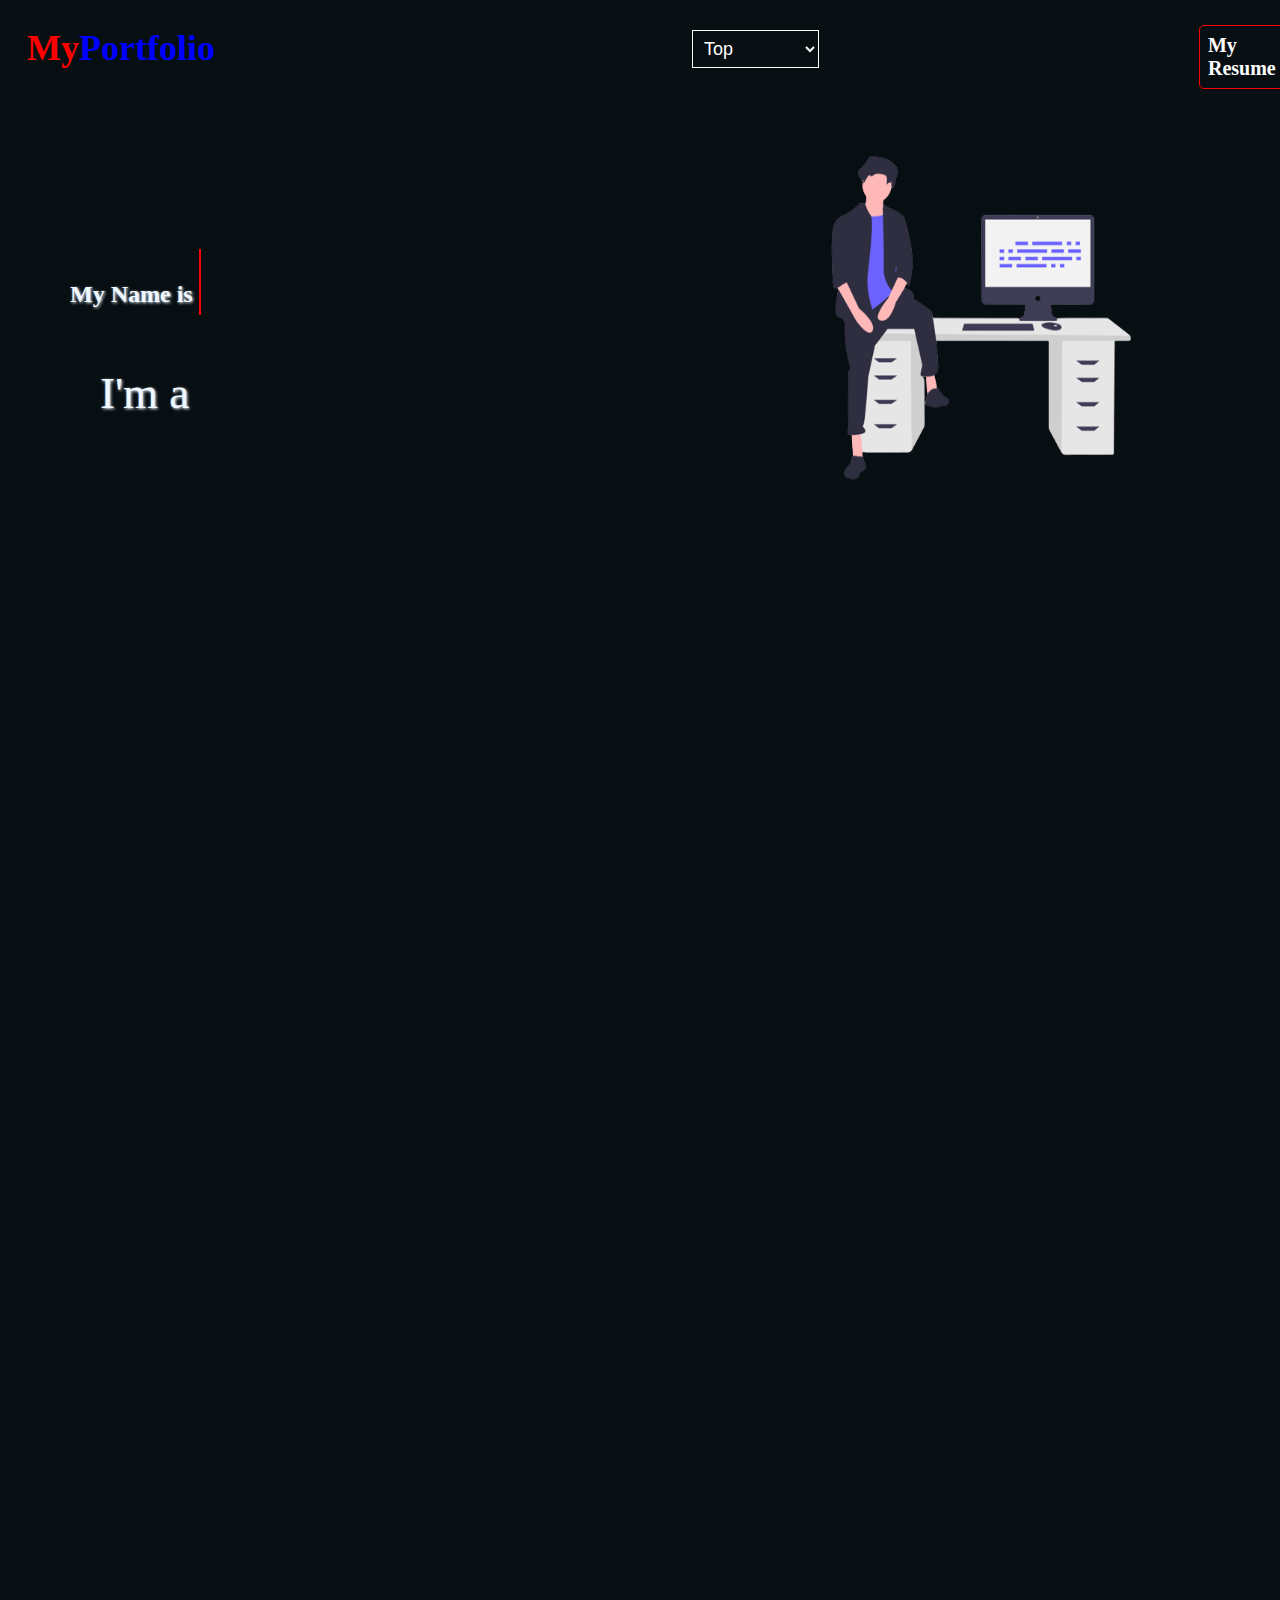
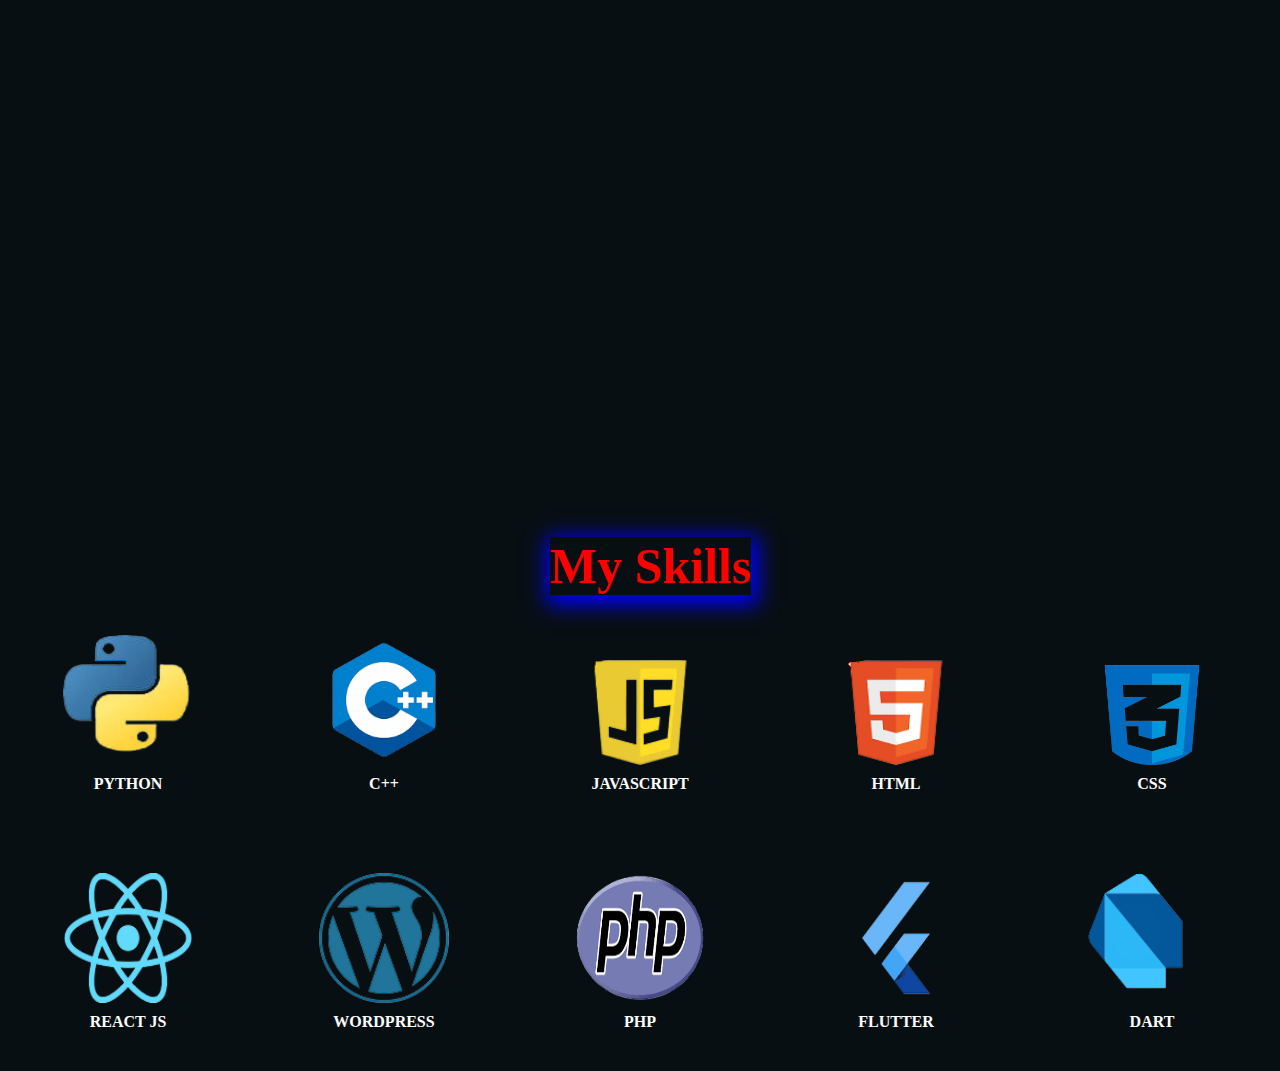
==== Web-Dev/Task-2/index.html @ c52fc44f "Skills section created" ====
<!DOCTYPE html>
<html lang="en">
  <head>
    <meta charset="UTF-8" />
    <meta name="viewport" content="width=device-width, initial-scale=1.0" />
    <title>Task 2</title>
    <link rel="stylesheet" href="style.css" />
  </head>
  <body>
    <header id="top">
      <video id="bg_video" autoplay muted loop src="bg_video3.mp4"></video>
      <div id="top_header">
        <div id="top_header_pt1">
          <a href="index.html"
            ><div id="logo">
              <h1><span> My</span>Portfolio</h1>
            </div>
          </a>

          <div id="nav">
            <select name="menu" id="menu" onchange="navigate()">
              <option value="Top" data-link="#top">Top</option>
              <option value="About" data-link="#about">About</option>
              <option value="Education" data-link="#education">
                Education
              </option>
              <option value="Skills" data-link="#skills">Skills</option>
              <option value="Experience" data-link="#experience">
                Experience
              </option>
              <option value="Projects" data-link="#projects">Projects</option>
              <option value="Contact" data-link="#contact">Contact</option>
            </select>
          </div>
        </div>

        <a href="My_Resume.pdf" id="resume" target="_blank">
          <div id="resume_btn">My Resume</div>
        </a>
      </div>

      <div id="main_header">
        <div id="header_txt">
          <h2>
            My Name is
            <span class="typing-text" data-text="Bakhtiar Ahmed..."
              >Bakhtiar Ahmed...</span
            >
          </h2>

          <div class="wrapper">
            <p id="fixed_text">I'm a</p>

            <div class="words">
              <span></span>
              <span>Programmer</span>
              <span>Web Developer</span>
              <span>App Developer</span>
              <span>Freelancer</span>
            </div>
          </div>
        </div>

        <a href="My_Resume.pdf" id="resume_2" target="_blank">
          <div id="resume_btn">My Resume</div>
        </a>

        <div id="header_img">
          <img src="header_img.png" alt="" />
        </div>
      </div>
    </header>

    <section id="about">
      <div class="about hidden">
        <div id="about_txt">
          <h1>Who am I?</h1>
          <p>
            I'm a dedicated software engineering student at NED University,
            deeply enthusiastic about coding and technology. With a strong
            foundation in programming and a relentless commitment to learning, I
            actively seek opportunities to expand my skills. My goal is to make
            a meaningful impact in the ever-evolving world of software
            engineering and contribute to innovative projects. Let's connect and
            explore the limitless possibilities in this dynamic field!
          </p>
        </div>

        <div id="my_img">
          <img src="my_image-removebg-preview.png" alt="My Image" />
        </div>
      </div>
    </section>

    <section id="education">
      <h1>My Education</h1>
      <div class="timeline">
        <div class="container left">
          <img src="timeline_img.png" alt="" />
          <div class="text-box">
            <h2>Ned University Of Engineering & Technology</h2>
            <p>Software Engineering Undergraduate</p>
            <small> 2021-2025 </small>
            <span id="left_arrow"></span>
          </div>
        </div>

        <div class="container right">
          <img src="timeline_img.png" alt="" />
          <div class="text-box">
            <h2>Adamjee Government Science College</h2>
            <p>Intermediate (Pre-Engineering)</p>
            <small> 2019-2021</small>
            <span id="right_arrow"></span>
          </div>
        </div>

        <div class="container left">
          <img src="timeline_img.png" alt="" />
          <div class="text-box">
            <h2>Federal Secondary School</h2>
            <p>Matriculation (Science)</p>
            <small>2007-2019</small>
            <span id="left_arrow"></span>
          </div>
        </div>
      </div>
    </section>

    <section id="skills">
      <h1>My Skills</h1>

      <div class="skills">
        <div class="skill">
          <img src="python_logo.png" alt="" />
          <h3>PYTHON</h3>
        </div>
        <div class="skill">
          <img src="c++_logo.png" alt="" />
          <h3>C++</h3>
        </div>
        <div class="skill">
          <img src="js_logo.png" alt="" />
          <h3>JAVASCRIPT</h3>
        </div>
        <div class="skill">
          <img src="html_logo.png" alt="" />
          <h3>HTML</h3>
        </div>
        <div class="skill">
          <img src="css_logo.png" alt="" />
          <h3>CSS</h3>
        </div>
        <div class="skill">
          <img src="react_logo.png" alt="" />
          <h3>REACT JS</h3>
        </div>
        <div class="skill">
          <img src="wordpress_logo.png" alt="" />
          <h3>WORDPRESS</h3>
        </div>
        <div class="skill">
          <img src="php_logo.png" alt="" />
          <h3>PHP</h3>
        </div>
        <div class="skill">
          <img src="flutter_logo.png" alt="" />
          <h3>FLUTTER</h3>
        </div>
        <div class="skill">
          <img src="dart_logo.png" alt="" />
          <h3>DART</h3>
        </div>
      </div>
    </section>
  </body>

  <script>
    function isElementInViewport(el) {
      const rect = el.getBoundingClientRect();
      return (
        rect.top >= 0 &&
        rect.left >= 0 &&
        rect.bottom <=
          (window.innerHeight || document.documentElement.clientHeight) &&
        rect.right <=
          (window.innerWidth || document.documentElement.clientWidth)
      );
    }

    function handleScroll() {
      const aboutSection = document.querySelector(".about");
      if (isElementInViewport(aboutSection)) {
        aboutSection.classList.add("visible");
        window.removeEventListener("scroll", handleScroll);
      }
    }

    window.addEventListener("scroll", handleScroll);

    document.querySelectorAll(".nav_items").forEach((item) => {
      item.addEventListener("click", scrollToSection);
    });

    function navigate() {
      const selectedOption = document.getElementById("menu");
      const selectedValue =
        selectedOption.options[selectedOption.selectedIndex].getAttribute(
          "data-link"
        );

      const targetSection = document.querySelector(selectedValue);

      if (targetSection) {
        const offsetTop = targetSection.offsetTop;

        window.scrollTo({
          top: offsetTop,
          behavior: "smooth",
        });
      }
    }

    // Function to handle the intersection of the section
    function handleIntersection(entries, observer) {
      entries.forEach((entry) => {
        if (entry.isIntersecting) {
          entry.target.style.display = "block";
          observer.unobserve(entry.target); // Stop observing once displayed
        }
      });
    }

    // Function to handle the intersection of the section
    function handleIntersection(entries, observer) {
      entries.forEach((entry) => {
        if (entry.isIntersecting) {
          entry.target.style.opacity = "1";
          entry.target.style.visibility = "visible";
          observer.unobserve(entry.target); // Stop observing once displayed
        }
      });
    }

    // Set up the Intersection Observer
    const educationSection = document.getElementById("education");
    const observer = new IntersectionObserver(handleIntersection, {
      root: null, // Use the viewport as the root
      rootMargin: "0px", // No margin
      threshold: 0.5, // Trigger when at least 50% of the element is visible
    });

    observer.observe(educationSection);
  </script>
</html>
---- Web-Dev/Task-2/style.css ----
*{
    padding: 0;
    margin: 0;
    /* overflow: hidden; */
  }
  
  body{
  background-color: #080F13;

}

a{
    text-decoration: none;
}

#top_header{
    display: flex;
    flex-direction: row;
    /* position: fixed; */
}

#top_header_pt1{
    display: flex;
    flex-direction: row;
}

#logo{
    color: white;
    padding: 27px;
    width: fit-content;
    font-size: large;
}

#logo:hover{
    color: blue
}

#logo span{
    color: red;
}
#logo span:hover{
    color: white;
}

select option{
    background-color: #071012;
    color: white;
}

#nav{
    width: fit-content;
    padding: 30px;
    padding-left: 450px;
}

#menu{
    font-size: large;
    color: white;
    border: none;
    background: transparent;
    border: 1px solid white;
    padding: 7px;
}

#resume_btn{
    color: white;
    font-size: 20px;
    font-weight: bold;
    border: 1px solid red;
    border-radius: 5px;
    padding: 8px;
    text-shadow: salmon;
}
#resume_btn:hover{
    color: red;
    border: 1px solid blue;
}

#resume{
    margin-top: 25px;
    margin-left: 350px;
}

#resume_2{
  display: none;
}

#main_header{
    display: flex;
}

@media (min-aspect-ratio:16/9){
    #bg_video{
        width: 100%;
        height: auto;
    }
}
@media (max-aspect-ratio:16/9){
    #bg_video{
        width: auto;
        height: 100%;
    }
}

#bg_video{
    position: absolute;
    bottom: 0;
    right: 0;
    z-index: -1;
}

#header_txt{
    display: flex;
    flex-direction: column;
    /* width: 80%; */
    color: aliceblue;
    text-shadow:  1px 1px 3px;
    padding: 150px 20px 30px 70px;
}

.typing-text {
    position: relative;
    font-size: 60px;
    white-space : nowrap;
    color: rgb(0,0,0,0);
  }
  
  .typing-text::before{
        content: attr(data-text);
        position: absolute;
        top: 0;
        left: 0;
        width: 0;
        height: 100%;
        color: red;
        border-right: 2px solid red;
        overflow: hidden;
        animation: animate 4s steps(17) infinite;
  }

  @keyframes animate {
     0%, 10%, 100%{
      width: 0;
    }
    70%, 90%
    {
      width: 100%;
    }
  }

  #fixed_text{
    font-size: 45px;
  }

  .wrapper{
    box-sizing: content-box;
    height: 70px;
    padding: 50px 30px;
    display: flex;
  }

  .words{
    overflow: hidden;
  }
  .words span{
    display: block;
    font-size: 50px;
    color: blue;
    font-weight: bold;
    height: 100%;
    padding-left: 10px;
    animation: dynamic_words 6s infinite;
  }

  @keyframes dynamic_words{

    10%{
        transform: translateY(-112%);
    }

    25%{
        transform: translateY(-100%);
    }
    35%{
        transform: translateY(-212%);
    }

    50%{
        transform: translateY(-200%);
    }
    60%{
        transform: translateY(-312%);
    }

    75%{
        transform: translateY(-300%);
    }
    85%{
        transform: translateY(-412%);
    }

    100%{
        transform: translateY(-400%);
    }
    
  }

#header_img{
    width: 400px;
    height: auto;
    margin-top: 20px;
    margin-left: 90px;
    animation: img_animate 2s ease 0s infinite alternate;    
}

@keyframes img_animate {
100% {
  margin-left: 190px;
  opacity: 0.5;
}  
}

#header_img img{
  
    width: 400px;
    height: 400px;
}



.about {
  margin-top: 160px;
  margin-bottom: 55px;
  display: flex;
  opacity: 0;
  transition: opacity 0.5s ease-in-out;
}

.visible {
  opacity: 1;
}


#about_txt {
  color: white;
  width: 60%;
  text-align: left;
  padding: 40px 40px 40px 40px;
}

#about_txt p {
  padding: 97px;
  padding-top: 30px;
  font-size: 24px;
  text-align: center;
  text-shadow:  1px 1px 2px;
  animation: colorChange 2s infinite alternate; /* Adjust the duration as needed */
}

@keyframes colorChange {
  0% {
    color: white; /* Start color */
  }
  25% {/* Mid color */
    color: lightgoldenrodyellow;
  }
  50% {
    color: lightcyan; /* Another color */
  }
  75% {
    color: lightgrey; 
  }
  100% {
    color: lightblue; /* Back to the start color */
  }
}


#about_txt h1 {
  color: red;
  width: fit-content;
  margin-left: 290px;
  text-align: center;
  font-size: 50px;
  box-shadow: 2px 5px 20px 5px blue;
}


#my_img img{
  margin-top: 50px;
  /* background-color: rgba(241, 243, 245, 0.986); */
  width: 280px;
  height: auto;
  border-radius: 100%;
  box-shadow: 0px 0px 50px 10px rgb(43, 151, 187);
  border: 1px solid lightblue;
}


#education {
  opacity: 0;
  visibility: hidden;
  transition: opacity 1s, visibility 1s;
}


#education h1, #skills h1{
  color: red;
  text-align: center;
  font-size: 50px;
  /* text-shadow: 2px 5px 20px; */
  /* -webkit-text-stroke: 1px white; */
  box-shadow: 2px 5px 20px 5px blue;
  width: fit-content;
  margin-left: 550px;
}

.timeline{
   position: relative;
   max-width: 1000px;
   margin: 80px auto;
   margin-left: 120px;
}

.timeline::after{
  content: "";
  position: absolute;
  width: 7px;
  height: 104%;
  background: white;
  top: 0;
  left: 55.5%;
  margin-left: -3px;
  z-index: -1;
  animation:  moveline 6s linear forwards;
  opacity: 0;
  animation-delay: 3s;
}

@keyframes moveline {
    0%{
      height: 0;
      opacity: 1;
    }
    100%{
      height: 100;
      opacity: 1;
    }
}

.container{
  padding: 10px 30px;
  position: relative;
  width: 50%;
  /* background: lightblue; */
  top: 12px;
  animation: movedown 1s linear forwards;
  opacity: 0;
}

@keyframes movedown{
  0%{
    opacity: 1;
    transform: translateY(-30px);
  }
  100%{
    opacity: 1;
    transform: translateY(0px);
  }
}

.container:nth-child(1){
  animation-delay: 4s;
}

.container:nth-child(2){
  animation-delay: 6s;
}
.container:nth-child(3){
  animation-delay: 7s;
}

.text-box{
  padding: 40px 30px;
  background-color: black;
  border: 1px solid lightblue;
  color: white;
  position: relative;
  border-radius: 6px;
  font-size: 20px;
}

.text-box p{
  color: blue;
  font-weight: bold;
  padding: 10px 0px;
}
.text-box small{
  color: red;
  font-weight: bold;
}

.left{
  left: -10px;

}

.right{
  left: 56%;
}

.container img{
  position: absolute;
  width: 30px;
  border-radius: 100%;
  right: -20px;
  top: 43%;
  z-index: 10;
}

.right img{
  left: -20px;
}

#left_arrow{
  height: 0;
  width: 0;
  position: absolute;
  top: 40%;
  z-index: 1;
  border-top: 15px solid transparent;
  border-bottom: 15px solid transparent;
  border-left: 15px solid white;
  right: -15px;
}

#right_arrow{
  height: 0;
  width: 0;
  position: absolute;
  top: 40%;
  z-index: 1;
  border-top: 15px solid transparent;
  border-bottom: 15px solid transparent;
  border-right: 15px solid white;
  left: -15px;
}

.skills{
  width: 100%;
  display: grid;
  grid-template-columns: 20% 20% 20% 20% 20%;
  place-items: center;
}

.skill{
  display: flex;
  flex-direction: column;
  align-items: center;
  justify-content: center;
  padding-top: 40px;
  padding-bottom: 40px;
}

.skill img{
  width: 130px;
  height: 130px;

}

.skill h3{
  color: white;
  font-size: 16px;
  margin-top: 10px;
}

@media screen and (max-width: 768px) {
  
  #education h1{
    margin-left: 250px;
    margin-top: 30px;
    font-size: 35px;
    width: fit-content;
    text-align: left;
    
  }
   .timeline{
    margin: 50px auto;
   }

   .timeline::after{
    left: 31px;
   }

   .container{
    width: 80%;
    padding-left: 60px;
    padding-right: 25px;
   }

   .text-box{
    font-size: 13px;
   }

   .text-box small{
    margin-bottom: 10px;
   }

   .right{
    left: 0;
   }

   .left img, .right img{
    left: 10px;
   }

   #left_arrow, #right_arrow{
    border-right: 15px solid black;
    border-left: 0;
    left: -15px;
   }
}


@media screen and (max-width: 285px){

  *{
    overflow: hidden;
  }

    #top_header {
      flex-direction: column;
    }
  
    #top_header_pt1{
      display: flex;
      flex-direction: row;
    }

    #logo {
      padding-top: 10px;
      padding-left: 5px; 
      font-size: 10px; 
    }
  
    #nav {
      padding-top: 10px;
      padding-left: 6px; 
      text-align: center; 
    }
  
    #menu {
      font-size: small; 
      padding: 2px;   }
  
    #resume_btn {
      font-size: small; 
      padding: 5px;  
      width: fit-content;  
    }
    
    
    #resume{
      display: none;
    }

    #resume_2{
      display: block;
      width: fit-content;
      margin-left: 80px;
      margin-bottom: 30px; 
    }
  
    #main_header{
      display: flex;
      flex-direction: column;
    }
    #header_txt {
      width: 100%; 
      padding: 60px 0px 5px 5px; 
    }
  
    #header_txt h2{
        font-size: 16px;
    }

    .typing-text {
      font-size: 22px;
    }
  
    #fixed_text {
      font-size: 18px; 
    }
  
    .wrapper {
      height: auto; 
      padding: 10px 10px; 
      height: 25px;
      overflow: hidden;
    }
    

    .words span {
      font-size: 22px; 
      display: block;
      height: 100%;
      padding-left: 8px;
      animation: dynamic_words 6s infinite;
    }

    #header_img{
      margin-top: 10px;
      /* margin-right: 150px; */
      width: 170px;
      animation: bounce 2s ease 0s infinite alternate;    
    }
    
    @keyframes bounce {
      100% {
        margin-left: 20px;
        opacity: 0.5;
      }  
    }
    
    #header_img img{
      
      width: 170px;
      height: 170px;
    }
    
}
@media screen and (min-width: 286px) and (max-width: 300px){

  *{
    overflow: hidden;
  }

    #top_header {
      flex-direction: column;
    }
  
    #top_header_pt1{
      display: flex;
      flex-direction: row;
    }

    #logo {
      padding-top: 10px;
      padding-left: 5px; 
      font-size: 15px; 
    }
  
    #nav {
      padding-top: 16px;
      padding-left: 15px; 
      text-align: center; 
    }
  
    #menu {
      font-size: small; 
      padding: 2px;   }
  
    #resume_btn {
      font-size: small; 
      padding: 5px;  
      width: fit-content;  
    }
    
    
    #resume{
      display: none;
    }

    #resume_2{
      display: block;
      width: fit-content;
      margin-left: 100px;
      margin-bottom: 30px; 
    }
  
    #main_header{
      display: flex;
      flex-direction: column;
    }
    #header_txt {
      width: 100%; 
      padding: 80px 0px 5px 10px; 
    }
  
    #header_txt h2{
        font-size: 18px;
    }

    .typing-text {
      font-size: 24px;
    }
  
    #fixed_text {
      font-size: 20px; 
    }
  
    .wrapper {
      height: auto; 
      padding: 15px 20px; 
      height: 30px;
      overflow: hidden;
    }
    

    .words span {
      font-size: 25px; 
      display: block;
      height: 100%;
      padding-left: 10px;
      animation: dynamic_words 6s infinite;
    }

    #header_img{
      margin-top: 10px;
      /* margin-right: 190px; */
      animation: bounce 2s ease 2s infinite alternate;    
    }
    
    @keyframes bounce {
      100% {
        margin-left: 20px;
        opacity: 0.5;
      }  
    }
    
    #header_img img{
      
      width: 200px;
      height: 200px;
    }
    
}

@media screen and (min-width: 301px) and (max-width: 340px){

  *{
    overflow: hidden;
  }

    #top_header {
      flex-direction: column;
    }
  
    #top_header_pt1{
      display: flex;
      flex-direction: row;
    }

    #logo {
      padding-top: 10px;
      padding-left: 5px; 
      font-size: 15px; 
    }
  
    #nav {
      padding-top: 16px;
      padding-left: 19px; 
      text-align: center; 
    }
  
    #menu {
      font-size: small; 
      padding: 2px;   }
  
    #resume_btn {
      font-size: small; 
      padding: 5px;  
      width: fit-content;  
    }
    
    
    #resume{
      display: none;
    }

    #resume_2{
      display: block;
      width: fit-content;
      margin-left: 100px;
      margin-bottom: 30px; 
    }
  
    #main_header{
      display: flex;
      flex-direction: column;
    }
    #header_txt {
      width: 100%; 
      padding: 80px 0px 5px 10px; 
    }
  
    #header_txt h2{
        font-size: 18px;
    }

    .typing-text {
      font-size: 24px;
    }
  
    #fixed_text {
      font-size: 20px; 
    }
  
    .wrapper {
      height: auto; 
      padding: 15px 20px; 
      height: 30px;
      overflow: hidden;
    }
    

    .words span {
      font-size: 25px; 
      display: block;
      height: 100%;
      padding-left: 10px;
      animation: dynamic_words 6s infinite;
    }

    #header_img{
      margin-top: 10px;
      margin-right: 190px;
      animation: bounce 2s ease 1s infinite alternate;    
    }
    
    @keyframes bounce {
      100% {
        margin-left: 90px;
        opacity: 0.5;
      }  
    }
    
    #header_img img{
      
      width: 210px;
      height: 210px;
    }
    
}
@media screen and (min-width: 341px) and (max-width: 388px){

  *{
    overflow: hidden;
  }

    #top_header {
      flex-direction: column;
    }
  
    #top_header_pt1{
      display: flex;
      flex-direction: row;
    }

    #logo {
      padding-top: 10px;
      padding-left: 25px; 
      font-size: 15px; 
    }
  
    #nav {
      padding-top: 16px;
      padding-left: 50px; 
      text-align: center; 
    }
  
    #menu {
      font-size: small; 
      padding: 2px;   }
  
    #resume_btn {
      font-size: small; 
      padding: 5px;  
      width: fit-content;  
    }
    
    
    #resume{
      display: none;
    }

    #resume_2{
      display: block;
      width: fit-content;
      margin-left: 120px;
      margin-bottom: 30px; 
    }
  
    #main_header{
      display: flex;
      flex-direction: column;
    }
    #header_txt {
      width: 100%; 
      padding: 80px 0px 5px 20px; 
    }
  
    #header_txt h2{
        font-size: 20px;
    }

    .typing-text {
      font-size: 26px;
    }
  
    #fixed_text {
      font-size: 22px; 
    }
  
    .wrapper {
      height: auto; 
      padding: 15px 30px; 
      height: 30px;
      overflow: hidden;
    }
    

    .words span {
      font-size: 26px; 
      display: block;
      height: 100%;
      padding-left: 10px;
      animation: dynamic_words 6s infinite;
    }

    #header_img{
      margin-top: 10px;
      margin-left: 30px;
      margin-right: 190px;
      animation: bounce 2s ease 1s infinite alternate;    
    }
    
    @keyframes bounce {
      100% {
        margin-left: 110px;
        opacity: 0.5;
      }  
    }
    
    #header_img img{
      
      width: 210px;
      height: 210px;
    }
    
}
@media screen and (min-width: 389px) and (max-width: 436px){

  *{
    overflow: hidden;
  }

    #top_header {
      flex-direction: column;
    }
  
    #top_header_pt1{
      display: flex;
      flex-direction: row;
    }

    #logo {
      padding-top: 10px;
      padding-left: 25px; 
      font-size: 15px; 
    }
  
    #nav {
      padding-top: 16px;
      padding-left: 100px; 
      text-align: center; 
    }
  
    #menu {
      font-size: small; 
      padding: 2px;   }
  
    #resume_btn {
      font-size: small; 
      padding: 5px;  
      width: fit-content;  
    }
    
    
    #resume{
      display: none;
    }

    #resume_2{
      display: block;
      width: fit-content;
      margin-left: 160px;
      margin-bottom: 10px; 
    }
  
    #main_header{
      display: flex;
      flex-direction: column;
    }
    #header_txt {
      width: 100%; 
      padding: 80px 0px 5px 35px; 
    }
  
    #header_txt h2{
        font-size: 22px;
    }

    .typing-text {
      font-size: 27px;
    }
  
    #fixed_text {
      font-size: 25px; 
    }
  
    .wrapper {
      height: auto; 
      padding: 15px 30px; 
      height: 30px;
      overflow: hidden;
    }
    

    .words span {
      font-size: 28px; 
      display: block;
      height: 100%;
      padding-left: 10px;
      animation: dynamic_words 6s infinite;
    }

    #header_img{
      margin-top: 10px;
      margin-left: 50px;
      /* margin-right: 190px; */
      animation: bounce 2s ease 1s infinite alternate;    
    }
    
    @keyframes bounce {
      100% {
        margin-left: 170px;
        opacity: 0.5;
      }  
    }
    
    #header_img img{
      
      width: 220px;
      height: 220px;
    }
    
}
@media screen and (min-width: 437px) and (max-width: 526px){

    #top_header {
      flex-direction: column;
    }
  
    #top_header_pt1{
      display: flex;
      flex-direction: row;
    }

    #logo {
      padding-top: 10px;
      padding-left: 25px; 
      font-size: 15px; 
    }
  
    #nav {
      padding-top: 16px;
      padding-left: 140px; 
      text-align: center; 
    }
  
    #menu {
      font-size: small; 
      padding: 2px;   }
  
    #resume_btn {
      font-size: small; 
      padding: 5px;  
      width: fit-content;  
    }
    
    
    #resume{
      display: none;
    }

    #resume_2{
      display: block;
      width: fit-content;
      margin-left: 180px;
      margin-bottom: 10px; 
    }
  
    #main_header{
      display: flex;
      flex-direction: column;
    }
    #header_txt {
      width: 100%; 
      padding: 80px 0px 5px 35px; 
    }
  
    #header_txt h2{
        font-size: 28px;
    }

    .typing-text {
      font-size: 33px;
    }
  
    #fixed_text {
      font-size: 28px; 
    }
  
    .wrapper {
      height: auto; 
      padding: 15px 30px; 
      height: 30px;
      overflow: hidden;
    }
    

    .words span {
      font-size: 30px; 
      display: block;
      height: 100%;
      padding-left: 10px;
      animation: dynamic_words 6s infinite;
    }

    #header_img{
      margin-top: 10px;
      margin-left: 50px;
      /* margin-right: 190px; */
      animation: bounce 2s ease 1s infinite alternate;    
    }
    
    @keyframes bounce {
      100% {
        margin-left: 200px;
        opacity: 0.5;
      }  
    }
    
    #header_img img{
      
      width: 220px;
      height: 220px;
    }
 
    #education h1{
      margin-left: 150px;
      margin-top: 50px;
      font-size: 35px;
      width: fit-content;
      text-align: left;
      
    }

}

@media screen and (min-width: 527px) and (max-width: 618px){

  *{
    overflow: hidden;
  }

    #top_header {
      flex-direction: row;
    }
  
    #top_header_pt1{
      display: flex;
      flex-direction: row;
    }

    #logo {
      padding-top: 10px;
      padding-left: 25px; 
      font-size: 15px; 
    }
  
    #nav {
      padding-top: 16px;
      padding-left: 80px; 
      text-align: center; 
    }
  
    #menu {
      font-size: small; 
      padding: 2px;   }
  
    #resume_btn {
      font-size: small; 
      padding: 3px;  
      width: fit-content;  
    }

    #resume{
      width: fit-content;
      margin-left: 40px;
      margin-top: 15px;
    }
  
    #main_header{
      display: flex;
      flex-direction: column;
    }
    #header_txt {
      width: 100%; 
      padding: 80px 0px 5px 75px; 
    }
  
    #header_txt h2{
        font-size: 30px;
    }

    .typing-text {
      font-size: 35px;
    }
  
    #fixed_text {
      font-size: 30px; 
      font-weight: bold;
    }
  
    .wrapper {
      height: auto; 
      padding: 15px 30px; 
      height: 40px;
      overflow: hidden;
    }
    

    .words span {
      font-size: 35px; 
      display: block;
      height: 100%;
      padding-left: 10px;
      animation: dynamic_words 6s infinite;
    }

    #header_img{
      margin-top: 10px;
      margin-left: 150px;
      /* margin-right: 190px; */
      animation: bounce 3s ease 1s infinite alternate;    
    }
    
    @keyframes bounce {
      100% {
        margin-left: 300px;
        opacity: 0.5;
      }  
    }
    
    #header_img img{
      
      width: 230px;
      height: 230px;
    }
    
}

@media screen and (min-width: 619px) and (max-width: 670px){

  *{
    overflow: hidden;
  }

    #top_header {
      flex-direction: row;
    }
  
    #top_header_pt1{
      display: flex;
      flex-direction: row;
    }

    #logo {
      padding-top: 10px;
      padding-left: 25px; 
      font-size: 15px; 
    }
  
    #nav {
      padding-top: 16px;
      padding-left: 110px; 
      text-align: center; 
    }
  
    #menu {
      font-size: small; 
      padding: 2px;   }
  
    #resume_btn {
      font-size: small; 
      padding: 4px;  
      width: fit-content;  
    }

    #resume{
      width: fit-content;
      margin-left: 100px;
      margin-top: 15px;
    }
  
    #main_header{
      display: flex;
      flex-direction: column;
    }
    #header_txt {
      width: 100%; 
      padding: 80px 0px 5px 100px; 
    }
  
    #header_txt h2{
        font-size: 33px;
    }

    .typing-text {
      font-size: 40px;
    }
  
    #fixed_text {
      font-size: 35px; 
      font-weight: bold;
    }
  
    .wrapper {
      height: auto; 
      padding: 15px 30px; 
      height: 48px;
      overflow: hidden;
    }
    

    .words span {
      font-size: 40px; 
      display: block;
      height: 100%;
      padding-left: 10px;
      animation: dynamic_words 6s infinite;
    }

    #header_img{
      margin-top: 10px;
      margin-left: 170px;
      /* margin-right: 190px; */
      animation: bounce 3s ease 1s infinite alternate;    
    }
    
    @keyframes bounce {
      100% {
        margin-left: 380px;
        opacity: 0.5;
      }  
    }
    
    #header_img img{
      
      width: 250px;
      height: 250px;
    }
    
}

@media screen and (min-width: 671px) and (max-width: 720px){

  *{
    overflow: hidden;
  }

    #top_header {
      flex-direction: row;
    }
  
    #top_header_pt1{
      display: flex;
      flex-direction: row;
    }

    #logo {
      padding-top: 10px;
      padding-left: 25px; 
      font-size: 15px; 
    }
  
    #nav {
      padding-top: 16px;
      padding-left: 130px; 
      text-align: center; 
    }
  
    #menu {
      font-size: small; 
      padding: 2px;   }
  
    #resume_btn {
      font-size: small; 
      padding: 4px;  
      width: fit-content;  
    }

    #resume{
      width: fit-content;
      margin-left: 130px;
      margin-top: 15px;
    }
  
    #main_header{
      display: flex;
      flex-direction: column;
    }
    #header_txt {
      width: 100%; 
      padding: 80px 0px 5px 100px; 
    }
  
    #header_txt h2{
        font-size: 33px;
    }

    .typing-text {
      font-size: 40px;
    }
  
    #fixed_text {
      font-size: 35px; 
      font-weight: bold;
    }
  
    .wrapper {
      height: auto; 
      padding: 15px 30px; 
      height: 48px;
      overflow: hidden;
    }
    

    .words span {
      font-size: 40px; 
      display: block;
      height: 100%;
      padding-left: 10px;
      animation: dynamic_words 6s infinite;
    }

    #header_img{
      margin-top: 10px;
      margin-left: 170px;
      /* margin-right: 190px; */
      animation: bounce 3s ease 1s infinite alternate;    
    }
    
    @keyframes bounce {
      100% {
        margin-left: 380px;
        opacity: 0.5;
      }  
    }
    
    #header_img img{
      
      width: 250px;
      height: 250px;
    }
    
}

@media screen and (min-width: 721px) and (max-width: 768px){

  *{
    overflow: hidden;
  }

    #top_header {
      flex-direction: row;
    }
  
    #top_header_pt1{
      display: flex;
      flex-direction: row;
    }

    #logo {
      padding-top: 10px;
      padding-left: 25px; 
      font-size: 15px; 
    }
  
    #nav {
      padding-top: 16px;
      padding-left: 150px; 
      text-align: center; 
    }
  
    #menu {
      font-size: small; 
      padding: 2px;   }
  
    #resume_btn {
      font-size: small; 
      padding: 4px;  
      width: fit-content;  
    }

    #resume{
      width: fit-content;
      margin-left: 150px;
      margin-top: 15px;
    }
  
    #main_header{
      display: flex;
      flex-direction: column;
    }
    #header_txt {
      width: 100%; 
      padding: 80px 0px 5px 100px; 
    }
  
    #header_txt h2{
        font-size: 33px;
    }

    .typing-text {
      font-size: 40px;
    }
  
    #fixed_text {
      font-size: 35px; 
      font-weight: bold;
    }
  
    .wrapper {
      height: auto; 
      padding: 15px 30px; 
      height: 48px;
      overflow: hidden;
    }
    

    .words span {
      font-size: 40px; 
      display: block;
      height: 100%;
      padding-left: 10px;
      animation: dynamic_words 6s infinite;
    }

    #header_img{
      margin-top: 10px;
      margin-left: 170px;
      /* margin-right: 190px; */
      animation: bounce 3s ease 1s infinite alternate;    
    }
    
    @keyframes bounce {
      100% {
        margin-left: 380px;
        opacity: 0.5;
      }  
    }
    
    #header_img img{
      
      width: 250px;
      height: 250px;
    }
    
}
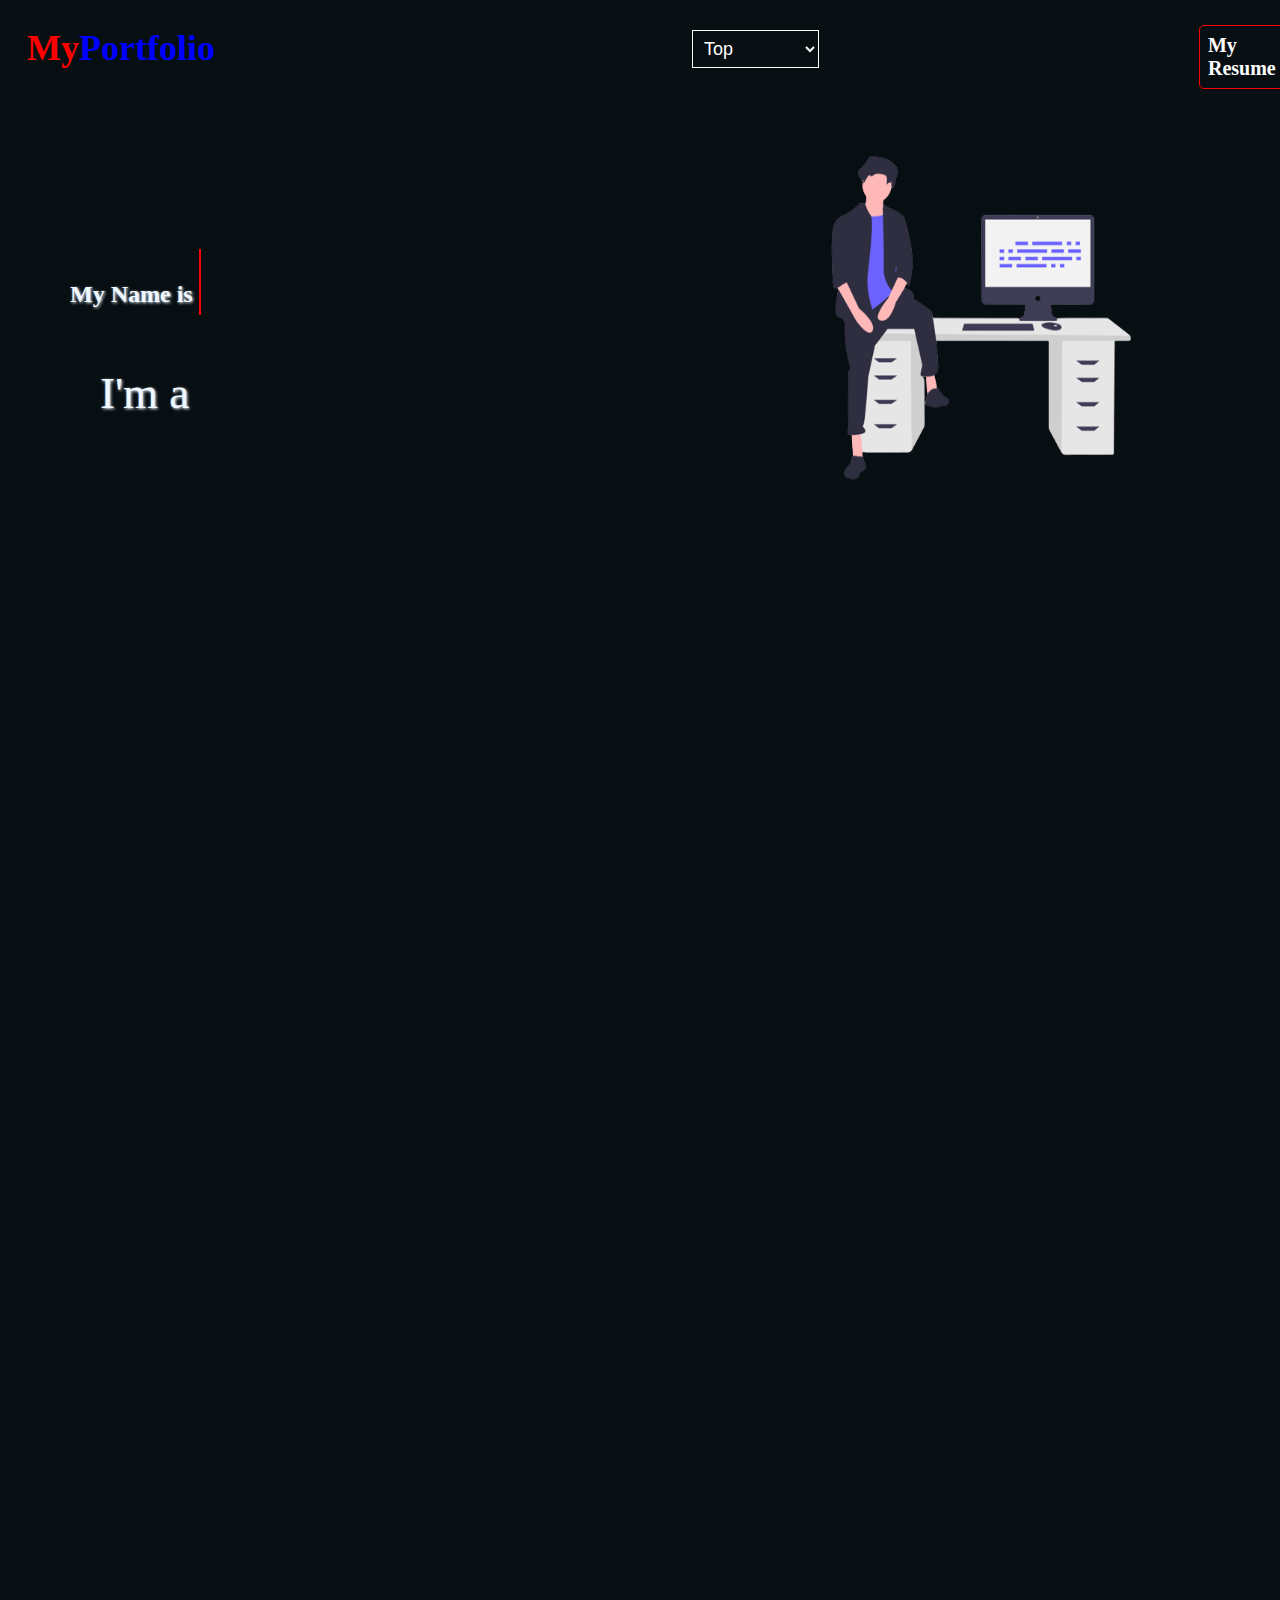
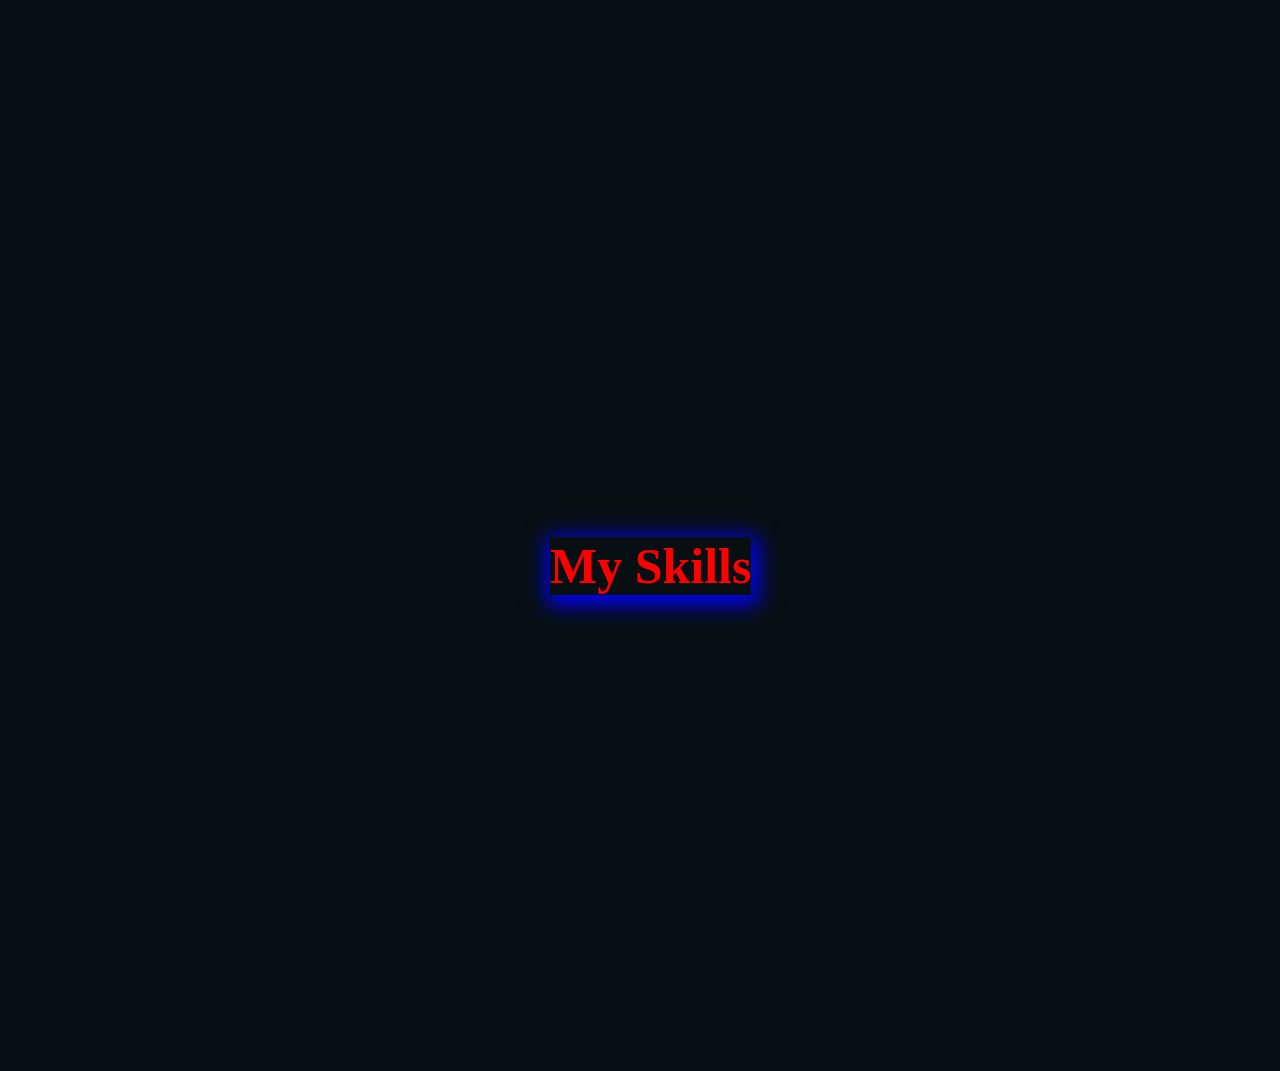
==== commit c659b954: "some changes" ====
--- a/Web-Dev/Task-2/index.html
+++ b/Web-Dev/Task-2/index.html
@@ -129,7 +129,6 @@
 
     <section id="skills">
       <h1>My Skills</h1>
-
       <div class="skills">
         <div class="skill">
           <img src="python_logo.png" alt="" />
@@ -156,12 +155,12 @@
           <h3>REACT JS</h3>
         </div>
         <div class="skill">
+          <img src="php_logo.png" alt="" />
+          <h3>PHP</h3>
+        </div>
+        <div class="skill">
           <img src="wordpress_logo.png" alt="" />
           <h3>WORDPRESS</h3>
-        </div>
-        <div class="skill">
-          <img src="php_logo.png" alt="" />
-          <h3>PHP</h3>
         </div>
         <div class="skill">
           <img src="flutter_logo.png" alt="" />
@@ -221,35 +220,64 @@
       }
     }
 
-    // Function to handle the intersection of the section
     function handleIntersection(entries, observer) {
       entries.forEach((entry) => {
         if (entry.isIntersecting) {
           entry.target.style.display = "block";
-          observer.unobserve(entry.target); // Stop observing once displayed
+          observer.unobserve(entry.target);
         }
       });
     }
 
-    // Function to handle the intersection of the section
     function handleIntersection(entries, observer) {
       entries.forEach((entry) => {
         if (entry.isIntersecting) {
           entry.target.style.opacity = "1";
           entry.target.style.visibility = "visible";
-          observer.unobserve(entry.target); // Stop observing once displayed
+          observer.unobserve(entry.target);
         }
       });
     }
 
-    // Set up the Intersection Observer
     const educationSection = document.getElementById("education");
     const observer = new IntersectionObserver(handleIntersection, {
-      root: null, // Use the viewport as the root
-      rootMargin: "0px", // No margin
-      threshold: 0.5, // Trigger when at least 50% of the element is visible
+      root: null,
+      rootMargin: "0px",
+      threshold: 0.5,
     });
 
     observer.observe(educationSection);
+
+    function isElementInView(element) {
+      var rect = element.getBoundingClientRect();
+      return (
+        rect.top >= 0 &&
+        rect.left >= 0 &&
+        rect.bottom <=
+          (window.innerHeight || document.documentElement.clientHeight) &&
+        rect.right <=
+          (window.innerWidth || document.documentElement.clientWidth)
+      );
+    }
+
+    var skillsSection = document.querySelector(".skills");
+    var skillItems = document.querySelectorAll(".skill");
+
+    function fadeInSkillsOnScroll() {
+      if (isElementInView(skillsSection)) {
+        skillsSection.style.opacity = 1;
+        skillItems.forEach(function (item, index) {
+          setTimeout(function () {
+            item.style.opacity = 1;
+          }, index * 300);
+        });
+
+        window.removeEventListener("scroll", fadeInSkillsOnScroll);
+      }
+    }
+
+    window.addEventListener("scroll", fadeInSkillsOnScroll);
+
+    fadeInSkillsOnScroll();
   </script>
 </html>
--- a/Web-Dev/Task-2/style.css
+++ b/Web-Dev/Task-2/style.css
@@ -334,7 +334,7 @@
   z-index: -1;
   animation:  moveline 6s linear forwards;
   opacity: 0;
-  animation-delay: 3s;
+  animation-delay: 23s;
 }
 
 @keyframes moveline {
@@ -354,7 +354,7 @@
   width: 50%;
   /* background: lightblue; */
   top: 12px;
-  animation: movedown 1s linear forwards;
+  animation: movedown 3s linear forwards;
   opacity: 0;
 }
 
@@ -370,14 +370,14 @@
 }
 
 .container:nth-child(1){
-  animation-delay: 4s;
+  animation-delay: 24s;
 }
 
 .container:nth-child(2){
-  animation-delay: 6s;
+  animation-delay: 26s;
 }
 .container:nth-child(3){
-  animation-delay: 7s;
+  animation-delay: 27s;
 }
 
 .text-box{
@@ -446,14 +446,21 @@
   left: -15px;
 }
 
-.skills{
+
+.skills {
   width: 100%;
+
   display: grid;
   grid-template-columns: 20% 20% 20% 20% 20%;
   place-items: center;
-}
-
-.skill{
+  opacity: 0; 
+}
+
+.skill {
+  flex: 1;
+  text-align: center;
+  transition: opacity 1s ease; 
+  opacity: 0; 
   display: flex;
   flex-direction: column;
   align-items: center;
@@ -462,6 +469,8 @@
   padding-bottom: 40px;
 }
 
+
+
 .skill img{
   width: 130px;
   height: 130px;
@@ -476,13 +485,67 @@
 
 @media screen and (max-width: 768px) {
   
+  *{
+    overflow: scroll;
+  }
+
+  .about {
+    margin-top: 60px;
+    margin-bottom: 15px;
+    display: flex;
+    flex-direction: column;
+    justify-content: center;
+    align-items: center;
+  }
+  
+  #about_txt {
+    width: 100%;
+    text-align: left;
+    padding: 15px 15px 15px 15px;
+  }
+  
+  #about_txt p {
+    padding: 47px;
+    padding-top: 15px;
+    padding-bottom: 10px;
+    font-size: 16px;
+    text-align: center;
+    text-shadow:  1px 1px 2px;
+  }
+
+
+  #about_txt h1 {
+    color: red;
+    width: fit-content;
+    margin-left: 130px;
+    margin-bottom: 10px;
+    text-align: center;
+    font-size: 35px;
+  }
+  
+  
+  #my_img{
+    width: fit-content;
+  }
+
+  #my_img img{
+    margin-top: 0px;
+    width: 150px;
+    height: auto;
+    /* /* box-shadow: 0px 0px; */
+    /* border: 0px solid #091115; */
+
+  box-shadow: 0px 0px 0px 0px ;
+  border: 1px solid lightblue;
+  }
+
+
   #education h1{
-    margin-left: 250px;
+    margin-left: 100px;
     margin-top: 30px;
     font-size: 35px;
     width: fit-content;
     text-align: left;
-    
   }
    .timeline{
     margin: 50px auto;
@@ -519,14 +582,46 @@
     border-left: 0;
     left: -15px;
    }
+
+   #skills h1{
+    margin-left: 130px;
+    margin-top: 30px;
+    font-size: 35px;
+    width: fit-content;
+    text-align: left;
+   }
+
+   .skills{
+    width: 100%;
+    height: max-content;
+    display: grid;
+    margin-left: 70px;
+    margin-bottom: 370px;
+    grid-template-columns: 30% 30%;
+    place-items: left;
+    opacity: 1;
+  }
+
+  .skill{
+    opacity: 1;
+  }
+
+
+  .skill img{
+    width: 100px;
+    height: 100px;
+  
+  }
+  
+  .skill h3{
+    color: white;
+    font-size: 16px;
+    margin-top: 10px;
+  }
 }
 
 
 @media screen and (max-width: 285px){
-
-  *{
-    overflow: hidden;
-  }
 
     #top_header {
       flex-direction: column;
@@ -631,10 +726,6 @@
 }
 @media screen and (min-width: 286px) and (max-width: 300px){
 
-  *{
-    overflow: hidden;
-  }
-
     #top_header {
       flex-direction: column;
     }
@@ -738,9 +829,6 @@
 
 @media screen and (min-width: 301px) and (max-width: 340px){
 
-  *{
-    overflow: hidden;
-  }
 
     #top_header {
       flex-direction: column;
@@ -844,10 +932,6 @@
 }
 @media screen and (min-width: 341px) and (max-width: 388px){
 
-  *{
-    overflow: hidden;
-  }
-
     #top_header {
       flex-direction: column;
     }
@@ -950,10 +1034,6 @@
     
 }
 @media screen and (min-width: 389px) and (max-width: 436px){
-
-  *{
-    overflow: hidden;
-  }
 
     #top_header {
       flex-direction: column;
@@ -1171,10 +1251,6 @@
 
 @media screen and (min-width: 527px) and (max-width: 618px){
 
-  *{
-    overflow: hidden;
-  }
-
     #top_header {
       flex-direction: row;
     }
@@ -1274,10 +1350,6 @@
 
 @media screen and (min-width: 619px) and (max-width: 670px){
 
-  *{
-    overflow: hidden;
-  }
-
     #top_header {
       flex-direction: row;
     }
@@ -1377,9 +1449,6 @@
 
 @media screen and (min-width: 671px) and (max-width: 720px){
 
-  *{
-    overflow: hidden;
-  }
 
     #top_header {
       flex-direction: row;
@@ -1480,9 +1549,6 @@
 
 @media screen and (min-width: 721px) and (max-width: 768px){
 
-  *{
-    overflow: hidden;
-  }
 
     #top_header {
       flex-direction: row;
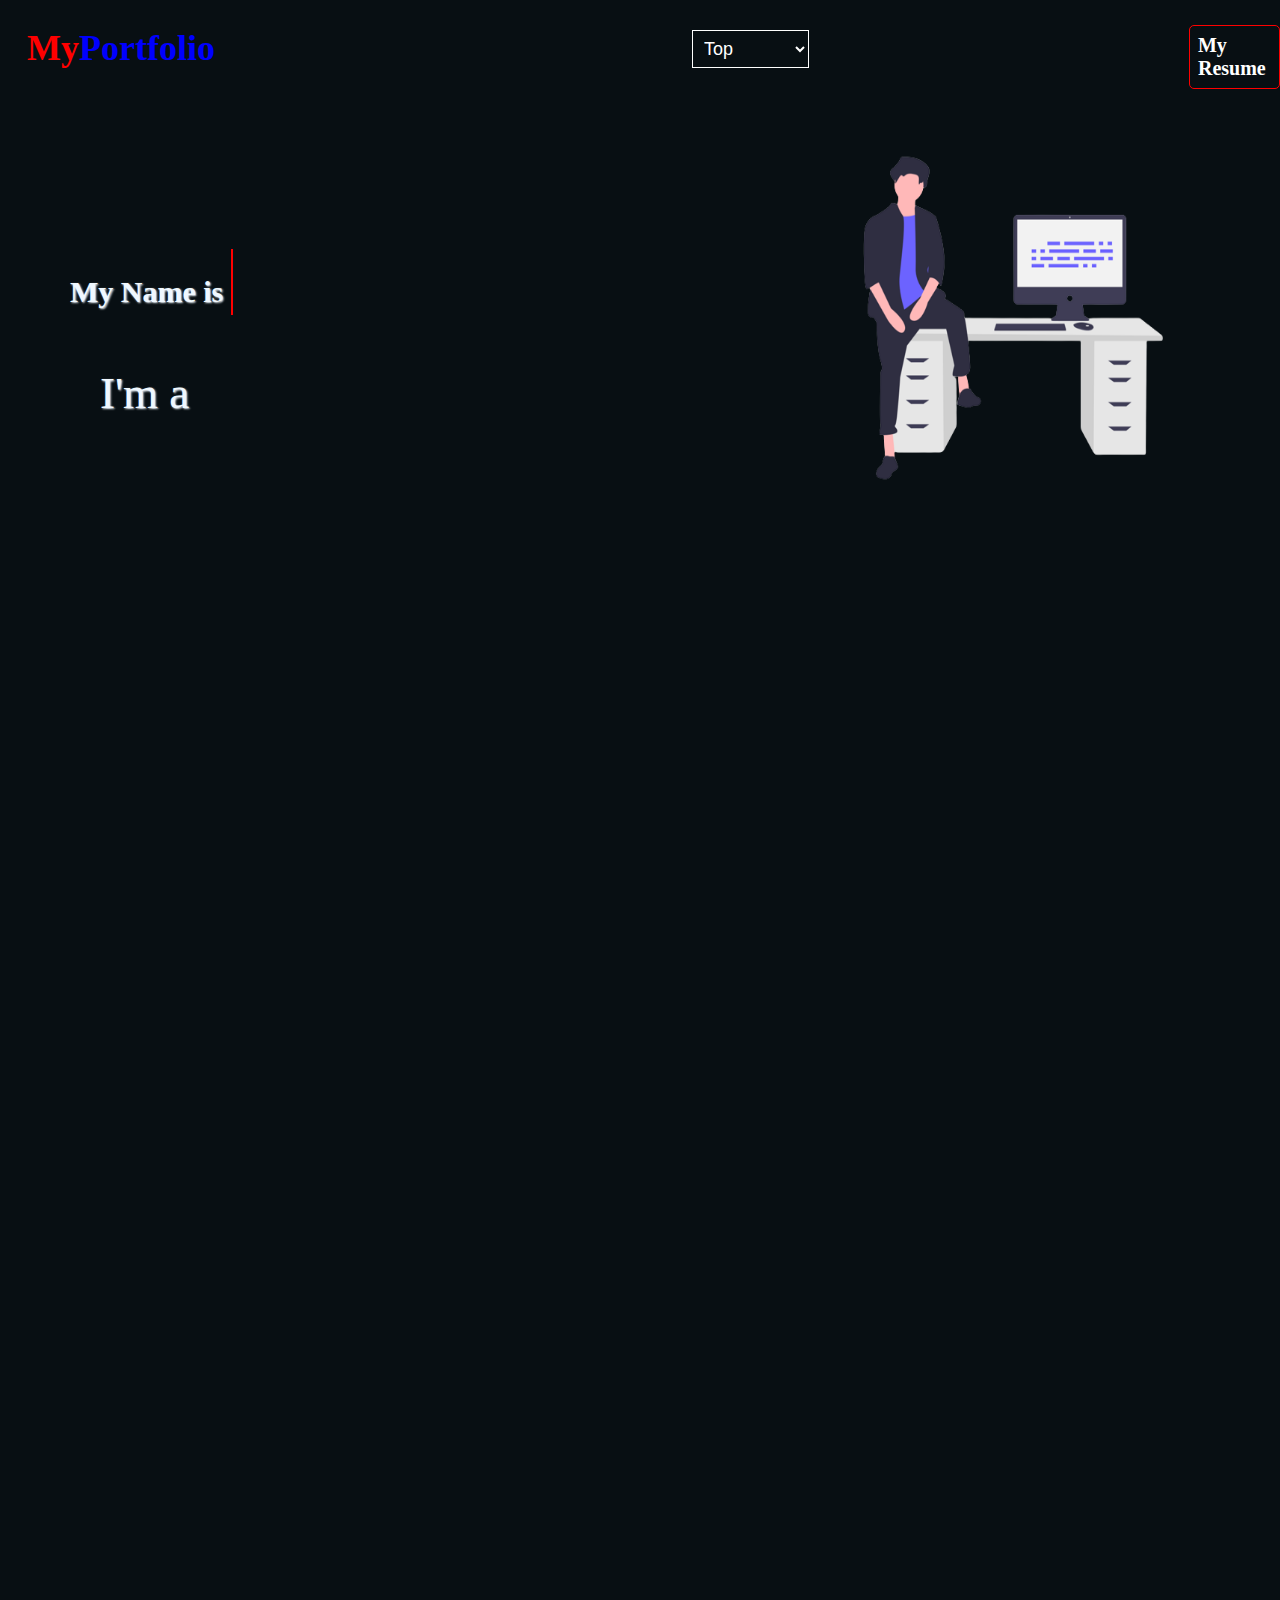
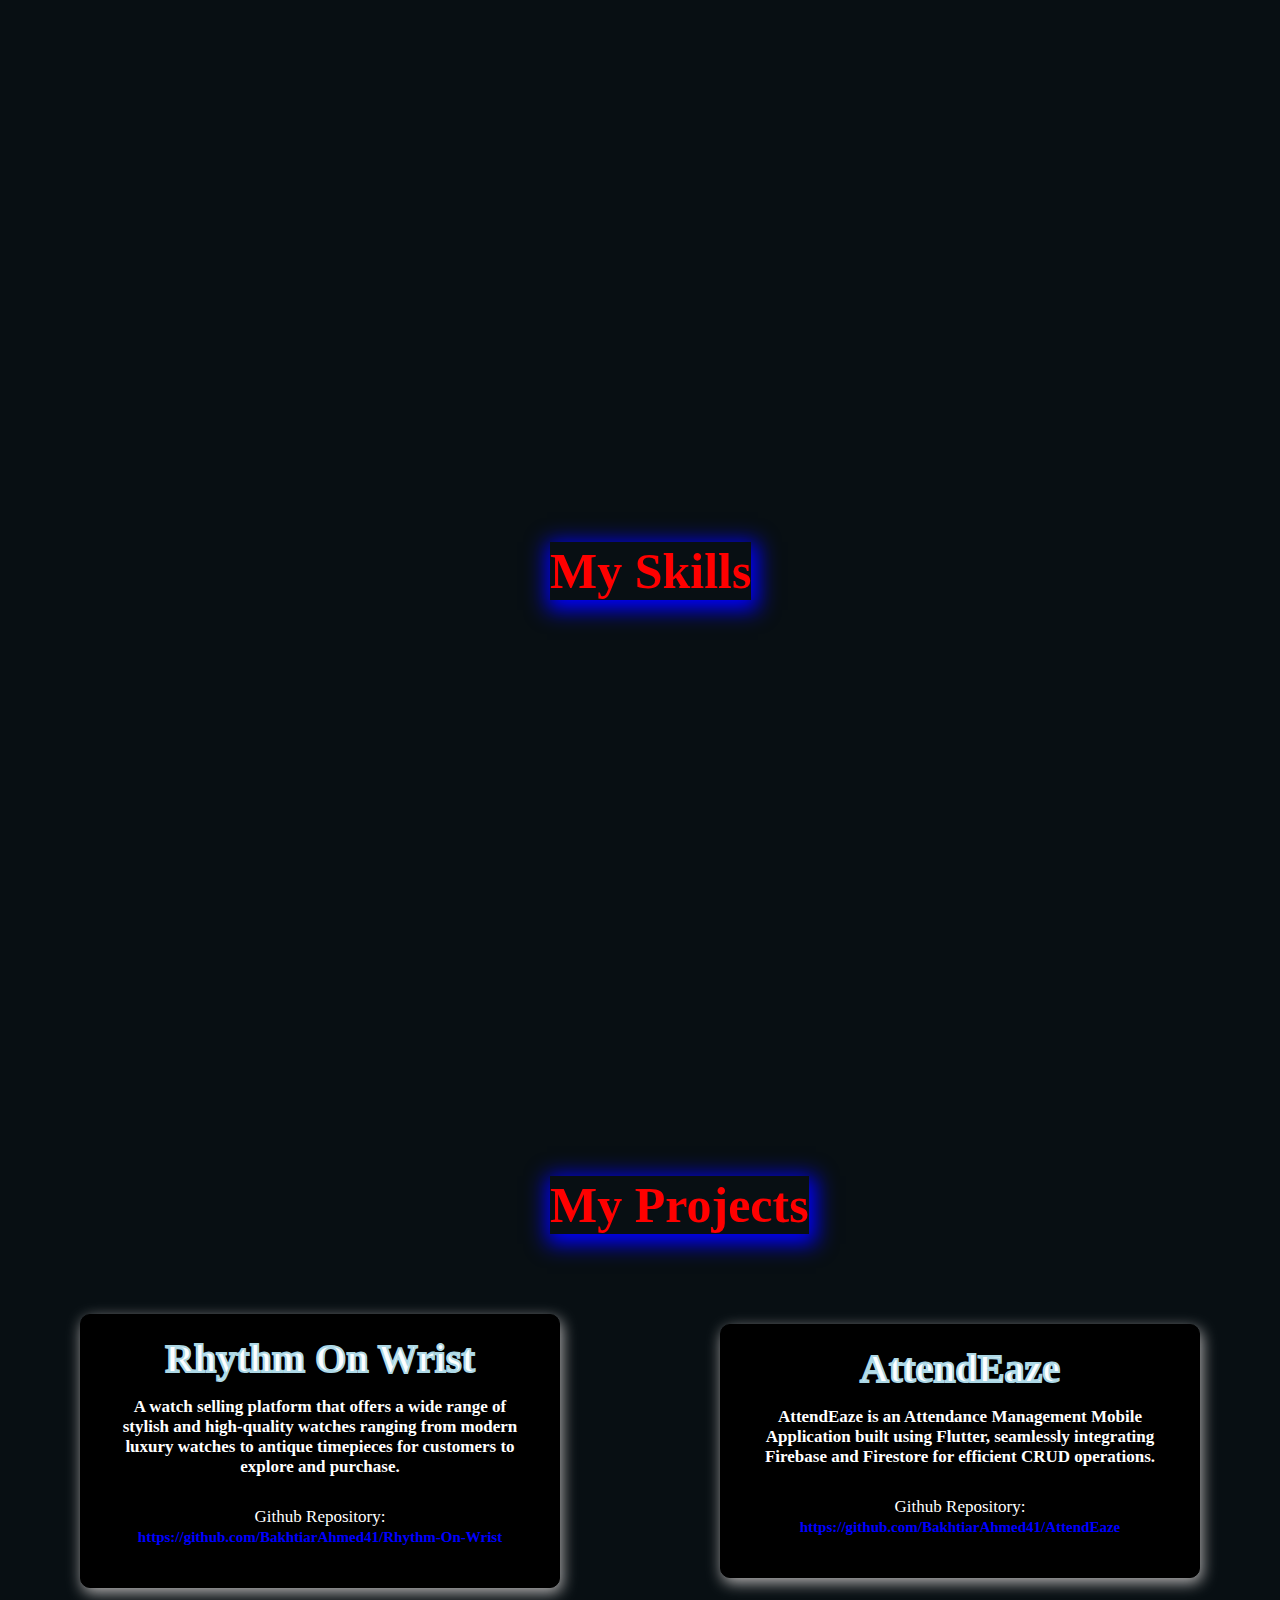
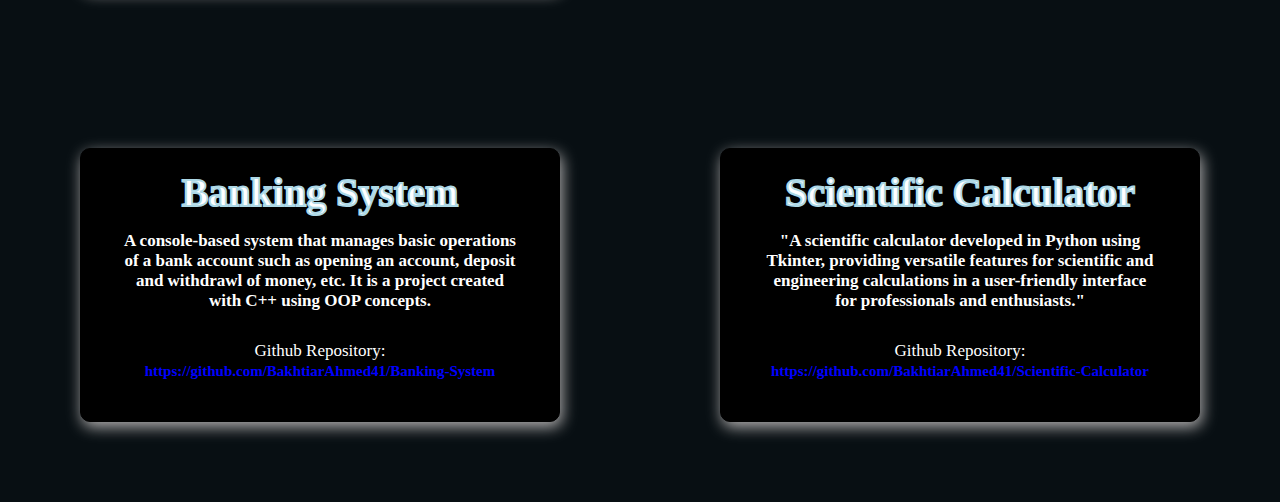
==== commit e06b2694: "projects section created" ====
--- a/Web-Dev/Task-2/index.html
+++ b/Web-Dev/Task-2/index.html
@@ -25,9 +25,7 @@
                 Education
               </option>
               <option value="Skills" data-link="#skills">Skills</option>
-              <option value="Experience" data-link="#experience">
-                Experience
-              </option>
+
               <option value="Projects" data-link="#projects">Projects</option>
               <option value="Contact" data-link="#contact">Contact</option>
             </select>
@@ -169,6 +167,75 @@
         <div class="skill">
           <img src="dart_logo.png" alt="" />
           <h3>DART</h3>
+        </div>
+      </div>
+    </section>
+
+    <section id="projects">
+      <h1>My Projects</h1>
+      <div class="projects">
+        <div class="project">
+          <h3>Rhythm On Wrist</h3>
+          <p>
+            A watch selling platform that offers a wide range of stylish and
+            high-quality watches ranging from modern luxury watches to antique
+            timepieces for customers to explore and purchase.
+          </p>
+          <a
+            href="https://github.com/BakhtiarAhmed41/Rhythm-On-Wrist"
+            target="_blank"
+          >
+            Github Repository:
+            <span>https://github.com/BakhtiarAhmed41/Rhythm-On-Wrist</span>
+          </a>
+        </div>
+        <div class="project">
+          <h3>AttendEaze</h3>
+          <p>
+            AttendEaze is an Attendance Management Mobile Application built
+            using Flutter, seamlessly integrating Firebase and Firestore for
+            efficient CRUD operations.
+          </p>
+          <a
+            href="https://github.com/BakhtiarAhmed41/AttendEaze"
+            target="_blank"
+          >
+            Github Repository:
+            <span>https://github.com/BakhtiarAhmed41/AttendEaze</span>
+          </a>
+        </div>
+        <div class="project">
+          <h3>Banking System</h3>
+          <p>
+            A console-based system that manages basic operations of a bank
+            account such as opening an account, deposit and withdrawl of money,
+            etc. It is a project created with C++ using OOP concepts.
+          </p>
+          <a
+            href="https://github.com/BakhtiarAhmed41/Bank-Account-Management-System#bank-account-management-system"
+            target="_blank"
+          >
+            Github Repository:
+            <span>https://github.com/BakhtiarAhmed41/Banking-System</span>
+          </a>
+        </div>
+        <div class="project">
+          <h3>Scientific Calculator</h3>
+          <p>
+            "A scientific calculator developed in Python using Tkinter,
+            providing versatile features for scientific and engineering
+            calculations in a user-friendly interface for professionals and
+            enthusiasts."
+          </p>
+          <a
+            href="https://github.com/BakhtiarAhmed41/Scientific-Calculator"
+            target="_blank"
+          >
+            Github Repository:
+            <span
+              >https://github.com/BakhtiarAhmed41/Scientific-Calculator</span
+            >
+          </a>
         </div>
       </div>
     </section>
--- a/Web-Dev/Task-2/style.css
+++ b/Web-Dev/Task-2/style.css
@@ -1,3 +1,4 @@
+@import url('https://fonts.googleapis.com/css2?family=Oswald:wght@700&family=Roboto+Slab:wght@800&family=Signika:wght@700&display=swap');
 *{
     padding: 0;
     margin: 0;
@@ -114,8 +115,11 @@
     flex-direction: column;
     /* width: 80%; */
     color: aliceblue;
-    text-shadow:  1px 1px 3px;
+    text-shadow:  1px 1px 2px;
     padding: 150px 20px 30px 70px;
+    /* font-family: 'Oswald', sans-serif; */
+    /* font-family: 'Signika', sans-serif; */
+    font-size: 20px;
 }
 
 .typing-text {
@@ -123,6 +127,8 @@
     font-size: 60px;
     white-space : nowrap;
     color: rgb(0,0,0,0);
+    /* -webkit-text-stroke: 1px black; */
+
   }
   
   .typing-text::before{
@@ -166,6 +172,7 @@
     display: block;
     font-size: 50px;
     color: blue;
+    -webkit-text-stroke: 1px black;
     font-weight: bold;
     height: 100%;
     padding-left: 10px;
@@ -249,12 +256,12 @@
 }
 
 #about_txt p {
-  padding: 97px;
-  padding-top: 30px;
+  padding: 100px;
+  padding-top: 32px;
   font-size: 24px;
   text-align: center;
   text-shadow:  1px 1px 2px;
-  animation: colorChange 2s infinite alternate; /* Adjust the duration as needed */
+  animation: colorChange 2s infinite alternate; 
 }
 
 @keyframes colorChange {
@@ -304,7 +311,7 @@
 }
 
 
-#education h1, #skills h1{
+#education h1, #skills h1, #projects h1{
   color: red;
   text-align: center;
   font-size: 50px;
@@ -449,7 +456,7 @@
 
 .skills {
   width: 100%;
-
+  margin-bottom: 100px;
   display: grid;
   grid-template-columns: 20% 20% 20% 20% 20%;
   place-items: center;
@@ -470,7 +477,6 @@
 }
 
 
-
 .skill img{
   width: 130px;
   height: 130px;
@@ -482,6 +488,51 @@
   font-size: 16px;
   margin-top: 10px;
 }
+
+
+.projects{
+  display: grid;
+  grid-template-columns: 50% 50%;
+  place-items: center;
+  
+}
+
+.project{
+  border: 1px solid black;
+  box-shadow: 2px 5px 15px 0px rgb(180, 178, 178);
+  border-radius: 10px;
+  text-align: center;
+  margin: 80px;
+  padding: 40px;
+  padding-top: 20px;
+  background-color: rgb(0, 0, 0);
+}
+
+.project h3{
+  color: white;
+  font-weight: bold;
+  -webkit-text-stroke: 2px lightblue;
+  font-size: 40px;
+}
+.project p{
+  color: white;
+  font-weight: bold;
+  padding-top: 15px;
+  padding-bottom: 30px;
+  font-size: 17px;
+}
+
+.project a{
+  color: white;
+  font-size: 17px;
+}
+
+.project a span{
+  color: blue;
+  font-weight: bold;
+  font-size: 15px;
+}
+
 
 @media screen and (max-width: 768px) {
   
@@ -590,13 +641,20 @@
     width: fit-content;
     text-align: left;
    }
+   #projects h1{
+    margin-left: 120px;
+    margin-top: 30px;
+    font-size: 35px;
+    width: fit-content;
+    text-align: left;
+   }
 
    .skills{
     width: 100%;
     height: max-content;
     display: grid;
     margin-left: 70px;
-    margin-bottom: 370px;
+    margin-bottom: 100px;
     grid-template-columns: 30% 30%;
     place-items: left;
     opacity: 1;
@@ -618,6 +676,51 @@
     font-size: 16px;
     margin-top: 10px;
   }
+
+  .projects{
+    display: grid;
+    grid-template-columns: 100%;
+    place-items: center;
+    
+  }
+
+  .project{
+    border: 1px solid black;
+    box-shadow: 2px 5px 15px 0px rgb(180, 178, 178);
+    border-radius: 10px;
+    text-align: center;
+    margin: 40px;
+    padding: 20px;
+    padding-top: 20px;
+    background-color: rgb(0, 0, 0);
+  }
+  
+  .project h3{
+    color: white;
+    font-weight: bold;
+    -webkit-text-stroke: 2px lightblue;
+    font-size: 30px;
+  }
+  .project p{
+    color: white;
+    font-weight: bold;
+    padding-top: 15px;
+    padding-bottom: 30px;
+    font-size: 15px;
+  }
+  
+  .project a{
+    color: white;
+    font-size: 15px;
+  }
+  
+  .project a span{
+    color: blue;
+    font-weight: bold;
+    font-size: 14px;
+  }
+  
+  
 }
 
 
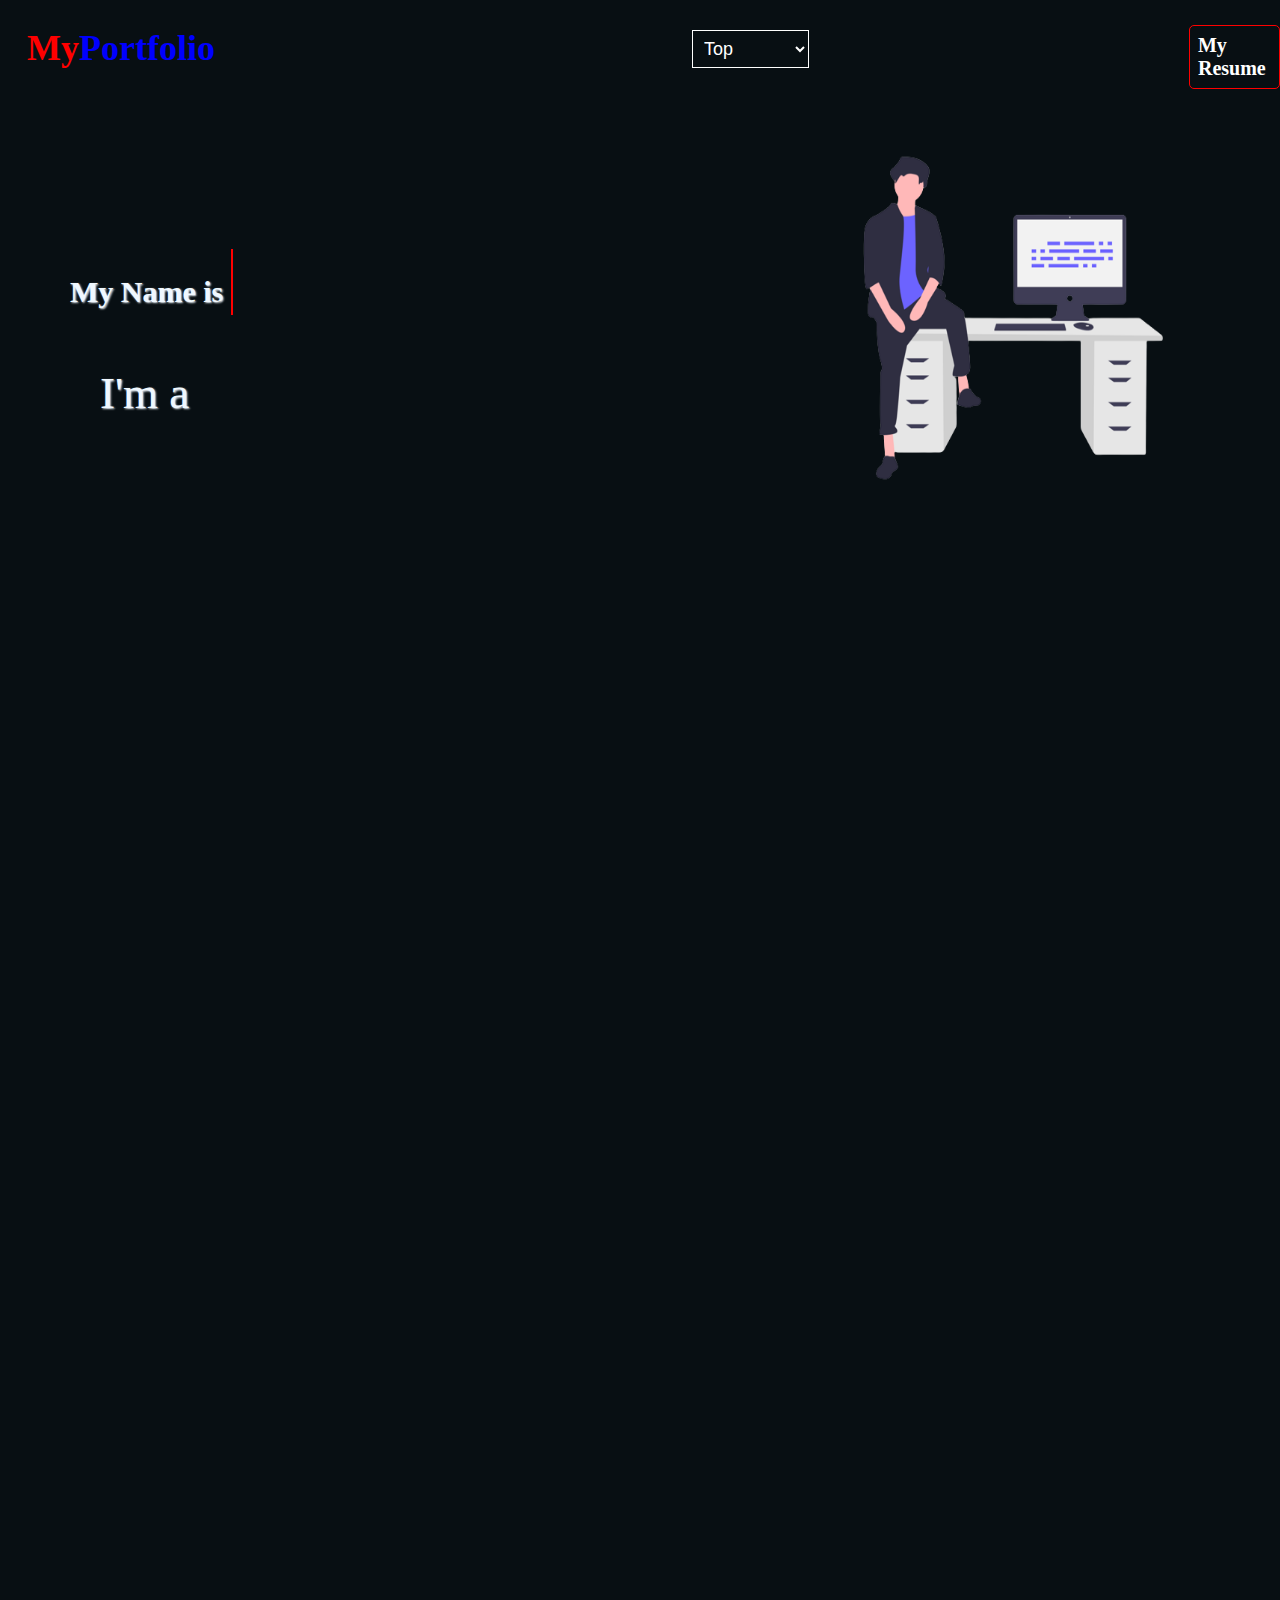
==== commit cffe69a1: "contact section created" ====
--- a/Web-Dev/Task-2/index.html
+++ b/Web-Dev/Task-2/index.html
@@ -5,6 +5,7 @@
     <meta name="viewport" content="width=device-width, initial-scale=1.0" />
     <title>Task 2</title>
     <link rel="stylesheet" href="style.css" />
+    <link rel="stylesheet" href="https://unpkg.com/aos@next/dist/aos.css" />
   </head>
   <body>
     <header id="top">
@@ -71,29 +72,31 @@
 
     <section id="about">
       <div class="about hidden">
-        <div id="about_txt">
+        <div id="about_txt" data-aos="fade-in">
           <h1>Who am I?</h1>
-          <p>
-            I'm a dedicated software engineering student at NED University,
-            deeply enthusiastic about coding and technology. With a strong
-            foundation in programming and a relentless commitment to learning, I
-            actively seek opportunities to expand my skills. My goal is to make
-            a meaningful impact in the ever-evolving world of software
-            engineering and contribute to innovative projects. Let's connect and
-            explore the limitless possibilities in this dynamic field!
-          </p>
-        </div>
-
-        <div id="my_img">
+          <div data-aos="zoom-in">
+            <p>
+              I'm a dedicated software engineering student at NED University,
+              deeply enthusiastic about coding and technology. With a strong
+              foundation in programming and a relentless commitment to learning,
+              I actively seek opportunities to expand my skills. My goal is to
+              make a meaningful impact in the ever-evolving world of software
+              engineering and contribute to innovative projects. Let's connect
+              and explore the limitless possibilities in this dynamic field!
+            </p>
+          </div>
+        </div>
+
+        <div id="my_img" data-aos="zoom-in">
           <img src="my_image-removebg-preview.png" alt="My Image" />
         </div>
       </div>
     </section>
 
     <section id="education">
-      <h1>My Education</h1>
-      <div class="timeline">
-        <div class="container left">
+      <div data-aos="fade-in"><h1>My Education</h1></div>
+      <div class="timeline" data-aos="zoom-down">
+        <div class="container left" data-aos="flip-left">
           <img src="timeline_img.png" alt="" />
           <div class="text-box">
             <h2>Ned University Of Engineering & Technology</h2>
@@ -103,7 +106,7 @@
           </div>
         </div>
 
-        <div class="container right">
+        <div class="container right" data-aos="flip-right">
           <img src="timeline_img.png" alt="" />
           <div class="text-box">
             <h2>Adamjee Government Science College</h2>
@@ -113,7 +116,7 @@
           </div>
         </div>
 
-        <div class="container left">
+        <div class="container left" data-aos="flip-left">
           <img src="timeline_img.png" alt="" />
           <div class="text-box">
             <h2>Federal Secondary School</h2>
@@ -126,45 +129,45 @@
     </section>
 
     <section id="skills">
-      <h1>My Skills</h1>
+      <div data-aos="fade-in"><h1>My Skills</h1></div>
       <div class="skills">
-        <div class="skill">
+        <div class="skill" data-aos="fade-down">
           <img src="python_logo.png" alt="" />
           <h3>PYTHON</h3>
         </div>
-        <div class="skill">
+        <div class="skill" data-aos="fade-down">
           <img src="c++_logo.png" alt="" />
           <h3>C++</h3>
         </div>
-        <div class="skill">
+        <div class="skill" data-aos="fade-down">
           <img src="js_logo.png" alt="" />
           <h3>JAVASCRIPT</h3>
         </div>
-        <div class="skill">
+        <div class="skill" data-aos="fade-down">
           <img src="html_logo.png" alt="" />
           <h3>HTML</h3>
         </div>
-        <div class="skill">
+        <div class="skill" data-aos="fade-down">
           <img src="css_logo.png" alt="" />
           <h3>CSS</h3>
         </div>
-        <div class="skill">
+        <div class="skill" data-aos="fade-up">
           <img src="react_logo.png" alt="" />
           <h3>REACT JS</h3>
         </div>
-        <div class="skill">
+        <div class="skill" data-aos="fade-up">
           <img src="php_logo.png" alt="" />
           <h3>PHP</h3>
         </div>
-        <div class="skill">
+        <div class="skill" data-aos="fade-up">
           <img src="wordpress_logo.png" alt="" />
           <h3>WORDPRESS</h3>
         </div>
-        <div class="skill">
+        <div class="skill" data-aos="fade-up">
           <img src="flutter_logo.png" alt="" />
           <h3>FLUTTER</h3>
         </div>
-        <div class="skill">
+        <div class="skill" data-aos="fade-up">
           <img src="dart_logo.png" alt="" />
           <h3>DART</h3>
         </div>
@@ -172,9 +175,9 @@
     </section>
 
     <section id="projects">
-      <h1>My Projects</h1>
+      <div data-aos="fade-in"><h1>My Projects</h1></div>
       <div class="projects">
-        <div class="project">
+        <div class="project" data-aos="fade-right">
           <h3>Rhythm On Wrist</h3>
           <p>
             A watch selling platform that offers a wide range of stylish and
@@ -189,12 +192,12 @@
             <span>https://github.com/BakhtiarAhmed41/Rhythm-On-Wrist</span>
           </a>
         </div>
-        <div class="project">
+        <div class="project" data-aos="fade-left">
           <h3>AttendEaze</h3>
           <p>
             AttendEaze is an Attendance Management Mobile Application built
             using Flutter, seamlessly integrating Firebase and Firestore for
-            efficient CRUD operations.
+            efficient use of CRUD operations.
           </p>
           <a
             href="https://github.com/BakhtiarAhmed41/AttendEaze"
@@ -204,7 +207,7 @@
             <span>https://github.com/BakhtiarAhmed41/AttendEaze</span>
           </a>
         </div>
-        <div class="project">
+        <div class="project" data-aos="fade-right">
           <h3>Banking System</h3>
           <p>
             A console-based system that manages basic operations of a bank
@@ -219,7 +222,7 @@
             <span>https://github.com/BakhtiarAhmed41/Banking-System</span>
           </a>
         </div>
-        <div class="project">
+        <div class="project" data-aos="fade-left">
           <h3>Scientific Calculator</h3>
           <p>
             "A scientific calculator developed in Python using Tkinter,
@@ -239,28 +242,102 @@
         </div>
       </div>
     </section>
+
+    <section id="contact">
+      <div class="contact">
+        <div class="cntct_details" data-aos="fade-in">
+          <h1>Connect with me</h1>
+          <div class="cntct_info">
+            <div class="icon email">
+              <img src="email_icon.png" alt="email_icon" />
+              <p>
+                Email:
+                <a href="mailto:info@example.com"> ahmedbakhtiar41@gmail.com</a>
+              </p>
+            </div>
+
+            <div class="icon ph">
+              <img src="phone_icon.png" alt="phone icon" />
+              <p>Phone: <a href="tel:+923472923605"> +92 347 2923605 </a></p>
+            </div>
+
+            <div class="social_icons">
+              <a
+                target="_blank"
+                href="https://www.linkedin.com/in/bakhtiarahmed41/"
+              >
+                <img src="linkedin icon.png" alt=""
+              /></a>
+              <a target="_blank" href="https://github.com/BakhtiarAhmed41">
+                <img src="github icon.png" alt=""
+              /></a>
+              <a target="_blank" href="https://wa.me/+923472923605">
+                <img id="whatsapp" src="whatsapp_icon.png" alt=""
+              /></a>
+              <a
+                target="_blank"
+                href="https://www.facebook.com/TheAhmedBakhtiar/"
+              >
+                <img id="fb" src="fb icon.png" alt=""
+              /></a>
+            </div>
+          </div>
+        </div>
+        <div class="cntct_form" data-aos="fade-in">
+          <h2>Message me</h2>
+          <form id="contact-form" action="#" method="post">
+            <div class="form-group">
+              <label for="name">Name:</label>
+              <input type="text" id="name" name="name" required />
+            </div>
+            <div class="form-group">
+              <label for="email">Email:</label>
+              <input type="email" id="email" name="email" required />
+            </div>
+            <div class="form-group">
+              <label for="message">Message:</label>
+              <textarea
+                id="message"
+                name="message"
+                rows="4"
+                required
+              ></textarea>
+            </div>
+            <button type="submit">Send</button>
+          </form>
+        </div>
+      </div>
+    </section>
+
+    <script src="https://unpkg.com/aos@next/dist/aos.js"></script>
+    <script>
+      AOS.init({
+        duration: "1500",
+        offset: "200",
+      });
+    </script>
   </body>
 
   <script>
-    function isElementInViewport(el) {
-      const rect = el.getBoundingClientRect();
-      return (
-        rect.top >= 0 &&
-        rect.left >= 0 &&
-        rect.bottom <=
-          (window.innerHeight || document.documentElement.clientHeight) &&
-        rect.right <=
-          (window.innerWidth || document.documentElement.clientWidth)
-      );
-    }
-
-    function handleScroll() {
-      const aboutSection = document.querySelector(".about");
-      if (isElementInViewport(aboutSection)) {
-        aboutSection.classList.add("visible");
-        window.removeEventListener("scroll", handleScroll);
-      }
-    }
+    // function isElementInViewport(el) {
+    //   const rect = el.getBoundingClientRect();
+    //   return (
+    //     rect.top >= 0 &&
+    //     rect.left >= 0 &&
+    //     rect.bottom <=
+    //       (window.innerHeight || document.documentElement.clientHeight) &&
+    //     rect.right <=
+    //       (window.innerWidth || document.documentElement.clientWidth)
+    //   );
+    // }
+
+    // function handleScroll() {
+    //   const aboutSection = document.querySelector(".about");
+    //   if (isElementInViewport(aboutSection)) {
+    //     aboutSection.classList.add("visible");
+    //     window.removeEventListener("scroll", handleScroll);
+    //   }
+    // }
 
     window.addEventListener("scroll", handleScroll);
 
@@ -287,64 +364,64 @@
       }
     }
 
-    function handleIntersection(entries, observer) {
-      entries.forEach((entry) => {
-        if (entry.isIntersecting) {
-          entry.target.style.display = "block";
-          observer.unobserve(entry.target);
-        }
-      });
-    }
-
-    function handleIntersection(entries, observer) {
-      entries.forEach((entry) => {
-        if (entry.isIntersecting) {
-          entry.target.style.opacity = "1";
-          entry.target.style.visibility = "visible";
-          observer.unobserve(entry.target);
-        }
-      });
-    }
-
-    const educationSection = document.getElementById("education");
-    const observer = new IntersectionObserver(handleIntersection, {
-      root: null,
-      rootMargin: "0px",
-      threshold: 0.5,
-    });
-
-    observer.observe(educationSection);
-
-    function isElementInView(element) {
-      var rect = element.getBoundingClientRect();
-      return (
-        rect.top >= 0 &&
-        rect.left >= 0 &&
-        rect.bottom <=
-          (window.innerHeight || document.documentElement.clientHeight) &&
-        rect.right <=
-          (window.innerWidth || document.documentElement.clientWidth)
-      );
-    }
-
-    var skillsSection = document.querySelector(".skills");
-    var skillItems = document.querySelectorAll(".skill");
-
-    function fadeInSkillsOnScroll() {
-      if (isElementInView(skillsSection)) {
-        skillsSection.style.opacity = 1;
-        skillItems.forEach(function (item, index) {
-          setTimeout(function () {
-            item.style.opacity = 1;
-          }, index * 300);
-        });
-
-        window.removeEventListener("scroll", fadeInSkillsOnScroll);
-      }
-    }
-
-    window.addEventListener("scroll", fadeInSkillsOnScroll);
-
-    fadeInSkillsOnScroll();
+    // function handleIntersection(entries, observer) {
+    //   entries.forEach((entry) => {
+    //     if (entry.isIntersecting) {
+    //       entry.target.style.display = "block";
+    //       observer.unobserve(entry.target);
+    //     }
+    //   });
+    // }
+
+    // function handleIntersection(entries, observer) {
+    //   entries.forEach((entry) => {
+    //     if (entry.isIntersecting) {
+    //       entry.target.style.opacity = "1";
+    //       entry.target.style.visibility = "visible";
+    //       observer.unobserve(entry.target);
+    //     }
+    //   });
+    // }
+
+    // const educationSection = document.getElementById("education");
+    // const observer = new IntersectionObserver(handleIntersection, {
+    //   root: null,
+    //   rootMargin: "0px",
+    //   threshold: 0.5,
+    // });
+
+    // observer.observe(educationSection);
+
+    // function isElementInView(element) {
+    //   var rect = element.getBoundingClientRect();
+    //   return (
+    //     rect.top >= 0 &&
+    //     rect.left >= 0 &&
+    //     rect.bottom <=
+    //       (window.innerHeight || document.documentElement.clientHeight) &&
+    //     rect.right <=
+    //       (window.innerWidth || document.documentElement.clientWidth)
+    //   );
+    // }
+
+    // var skillsSection = document.querySelector(".skills");
+    // var skillItems = document.querySelectorAll(".skill");
+
+    // function fadeInSkillsOnScroll() {
+    //   if (isElementInView(skillsSection)) {
+    //     skillsSection.style.opacity = 1;
+    //     skillItems.forEach(function (item, index) {
+    //       setTimeout(function () {
+    //         item.style.opacity = 1;
+    //       }, index * 300);
+    //     });
+
+    //     window.removeEventListener("scroll", fadeInSkillsOnScroll);
+    //   }
+    // }
+
+    // window.addEventListener("scroll", fadeInSkillsOnScroll);
+
+    // fadeInSkillsOnScroll();
   </script>
 </html>
--- a/Web-Dev/Task-2/style.css
+++ b/Web-Dev/Task-2/style.css
@@ -237,15 +237,15 @@
 
 .about {
   margin-top: 160px;
-  margin-bottom: 55px;
+  margin-bottom: 25px;
   display: flex;
-  opacity: 0;
+  /* opacity: 0; */
   transition: opacity 0.5s ease-in-out;
 }
 
-.visible {
+/* .visible {
   opacity: 1;
-}
+} */
 
 
 #about_txt {
@@ -294,9 +294,9 @@
 
 
 #my_img img{
-  margin-top: 50px;
+  margin-top: 70px;
   /* background-color: rgba(241, 243, 245, 0.986); */
-  width: 280px;
+  width: 260px;
   height: auto;
   border-radius: 100%;
   box-shadow: 0px 0px 50px 10px rgb(43, 151, 187);
@@ -304,11 +304,11 @@
 }
 
 
-#education {
-  opacity: 0;
-  visibility: hidden;
-  transition: opacity 1s, visibility 1s;
-}
+/* #education { */
+  /* opacity: 0; */
+  /* visibility: hidden; */
+  /* transition: opacity 1s, visibility 1s; */
+/* } */
 
 
 #education h1, #skills h1, #projects h1{
@@ -338,12 +338,12 @@
   top: 0;
   left: 55.5%;
   margin-left: -3px;
-  z-index: -1;
+  /* z-index: -1; */
   animation:  moveline 6s linear forwards;
-  opacity: 0;
-  animation-delay: 23s;
-}
-
+  /* opacity: 0; */
+  /* animation-delay: 23s; */
+}
+/* 
 @keyframes moveline {
     0%{
       height: 0;
@@ -353,7 +353,7 @@
       height: 100;
       opacity: 1;
     }
-}
+} */
 
 .container{
   padding: 10px 30px;
@@ -361,11 +361,11 @@
   width: 50%;
   /* background: lightblue; */
   top: 12px;
-  animation: movedown 3s linear forwards;
-  opacity: 0;
-}
-
-@keyframes movedown{
+  /* animation: movedown 3s linear forwards; */
+  /* opacity: 0; */
+}
+
+/* @keyframes movedown{
   0%{
     opacity: 1;
     transform: translateY(-30px);
@@ -374,9 +374,9 @@
     opacity: 1;
     transform: translateY(0px);
   }
-}
-
-.container:nth-child(1){
+} */
+
+/* .container:nth-child(1){
   animation-delay: 24s;
 }
 
@@ -385,7 +385,7 @@
 }
 .container:nth-child(3){
   animation-delay: 27s;
-}
+} */
 
 .text-box{
   padding: 40px 30px;
@@ -422,7 +422,7 @@
   border-radius: 100%;
   right: -20px;
   top: 43%;
-  z-index: 10;
+  /* z-index: 10; */
 }
 
 .right img{
@@ -434,7 +434,7 @@
   width: 0;
   position: absolute;
   top: 40%;
-  z-index: 1;
+  /* z-index: 1; */
   border-top: 15px solid transparent;
   border-bottom: 15px solid transparent;
   border-left: 15px solid white;
@@ -446,13 +446,16 @@
   width: 0;
   position: absolute;
   top: 40%;
-  z-index: 1;
+  /* z-index: 1; */
   border-top: 15px solid transparent;
   border-bottom: 15px solid transparent;
   border-right: 15px solid white;
   left: -15px;
 }
 
+#skills{
+  margin-top: 170px;
+}
 
 .skills {
   width: 100%;
@@ -460,14 +463,14 @@
   display: grid;
   grid-template-columns: 20% 20% 20% 20% 20%;
   place-items: center;
-  opacity: 0; 
+  /* opacity: 0;  */
 }
 
 .skill {
   flex: 1;
   text-align: center;
   transition: opacity 1s ease; 
-  opacity: 0; 
+  /* opacity: 0;  */
   display: flex;
   flex-direction: column;
   align-items: center;
@@ -533,12 +536,156 @@
   font-size: 15px;
 }
 
+.contact{
+  display: grid;
+  grid-template-columns: 35% 15% 50% ;
+  background: black;
+}
+
+
+.cntct_form {
+  grid-column: 3;
+  width: 100%;
+  max-width: 300px;
+  margin: 0 auto;
+
+  /* background-color: #fff; */
+  padding: 20px;
+  border-radius: 5px;
+  box-shadow: 0 0 10px rgba(0, 0, 0, 0.1);
+}
+
+.cntct_details{
+  padding: 50px;
+  width: 100%;
+  /* margin-left: 100px; */
+  margin-top: 30px;
+}
+
+.cntct_info{
+  width: 100%;
+  /* background-color: lightcyan; */
+  margin-top: 50px;
+  margin-left: 20px;
+  /* padding: 10px; */
+  border-radius: 5px;
+}
+
+.icon{
+  display: flex;
+  align-items: center;
+}
+
+.icon a{
+  font-size: 22px;
+}
+
+.email img{
+  width: 30px;
+  margin-left: 10px;
+  height: auto;
+}
+
+.icon p{
+font-weight: bold;
+font-size: 25px;
+color: #fff;
+}
+
+.email p, .ph p{
+  margin-left: 10px;
+}
+
+.ph{
+margin-top: 15px;
+margin-left: 6px;
+}
+
+.ph img{
+  width: 35px;
+  height: auto;
+}
+
+.social_icons{
+  display: flex;
+  gap: 15px;
+  margin-left: 13px;
+  margin-top: 40px;
+}
+
+.social_icons a img{
+  width: 27px;
+  height: auto;
+}
+
+#fb{
+  width: 27px;
+}
+
+.cntct_details h1{
+  color: red;
+  box-shadow: 2px 2px 12px 2px #fff;
+  font-size: 40px;
+  margin-left: 30px;
+  width: fit-content;
+  padding: 5px;
+  /* background-color: ; */
+  text-align: center;
+}
+
+.cntct_form h2 {
+  text-align: center;
+  font-size: 35px;
+  color: white;
+}
+
+form {
+  margin-top: 20px;
+}
+
+.form-group {
+  margin-bottom: 15px;
+}
+
+label {
+  display: block;
+  margin-bottom: 5px;
+  color: white;
+}
+
+input,
+textarea {
+  width: 100%;
+  padding: 10px;
+  border: 1px solid red;
+  border-radius: 5px;
+}
+
+.cntct_form button {
+  background-color: blue;
+  color: #fff;
+  padding: 10px 10px;
+  margin-left: 35%;
+  border: none;
+  border-radius: 5px;
+  cursor: pointer;
+  width: 30%;
+  
+}
+
+.cntct_form button:hover {
+  background-color: #2675b7;
+}
+
+
+
 
 @media screen and (max-width: 768px) {
-  
-  *{
+
+  
+  /* *{
     overflow: scroll;
-  }
+  } */
 
   .about {
     margin-top: 60px;
@@ -635,20 +782,13 @@
    }
 
    #skills h1{
-    margin-left: 130px;
-    margin-top: 30px;
-    font-size: 35px;
-    width: fit-content;
-    text-align: left;
-   }
-   #projects h1{
-    margin-left: 120px;
-    margin-top: 30px;
-    font-size: 35px;
-    width: fit-content;
-    text-align: left;
-   }
-
+     margin-left: 130px;
+     margin-top: 30px;
+     font-size: 35px;
+     width: fit-content;
+     text-align: left;
+    }
+    
    .skills{
     width: 100%;
     height: max-content;
@@ -659,12 +799,12 @@
     place-items: left;
     opacity: 1;
   }
-
+  
   .skill{
     opacity: 1;
   }
-
-
+  
+  
   .skill img{
     width: 100px;
     height: 100px;
@@ -676,7 +816,15 @@
     font-size: 16px;
     margin-top: 10px;
   }
-
+  
+  #projects h1{
+   margin-left: 120px;
+   margin-top: 30px;
+   font-size: 35px;
+   width: fit-content;
+   text-align: left;
+  }
+  
   .projects{
     display: grid;
     grid-template-columns: 100%;
@@ -720,11 +868,17 @@
     font-size: 14px;
   }
   
+  .cntct_form {
+    max-width: 100%;
+}
   
 }
 
 
 @media screen and (max-width: 285px){
+  #top{
+      overflow: hidden;
+    }
 
     #top_header {
       flex-direction: column;
@@ -828,6 +982,9 @@
     
 }
 @media screen and (min-width: 286px) and (max-width: 300px){
+  #top{
+      overflow: hidden;
+    }
 
     #top_header {
       flex-direction: column;
@@ -931,6 +1088,9 @@
 }
 
 @media screen and (min-width: 301px) and (max-width: 340px){
+  #top{
+      overflow: hidden;
+    }
 
 
     #top_header {
@@ -1034,6 +1194,9 @@
     
 }
 @media screen and (min-width: 341px) and (max-width: 388px){
+  #top{
+      overflow: hidden;
+    }
 
     #top_header {
       flex-direction: column;
@@ -1138,8 +1301,14 @@
 }
 @media screen and (min-width: 389px) and (max-width: 436px){
 
+
+    #top{
+      overflow: hidden;
+    }
+
     #top_header {
       flex-direction: column;
+
     }
   
     #top_header_pt1{
@@ -1240,6 +1409,9 @@
     
 }
 @media screen and (min-width: 437px) and (max-width: 526px){
+  #top{
+      overflow: hidden;
+    }
 
     #top_header {
       flex-direction: column;
@@ -1353,6 +1525,9 @@
 }
 
 @media screen and (min-width: 527px) and (max-width: 618px){
+  #top{
+      overflow: hidden;
+    }
 
     #top_header {
       flex-direction: row;
@@ -1452,6 +1627,9 @@
 }
 
 @media screen and (min-width: 619px) and (max-width: 670px){
+  #top{
+      overflow: hidden;
+    }
 
     #top_header {
       flex-direction: row;
@@ -1551,6 +1729,9 @@
 }
 
 @media screen and (min-width: 671px) and (max-width: 720px){
+  #top{
+      overflow: hidden;
+    }
 
 
     #top_header {
@@ -1651,6 +1832,9 @@
 }
 
 @media screen and (min-width: 721px) and (max-width: 768px){
+  #top{
+      overflow: hidden;
+    }
 
 
     #top_header {
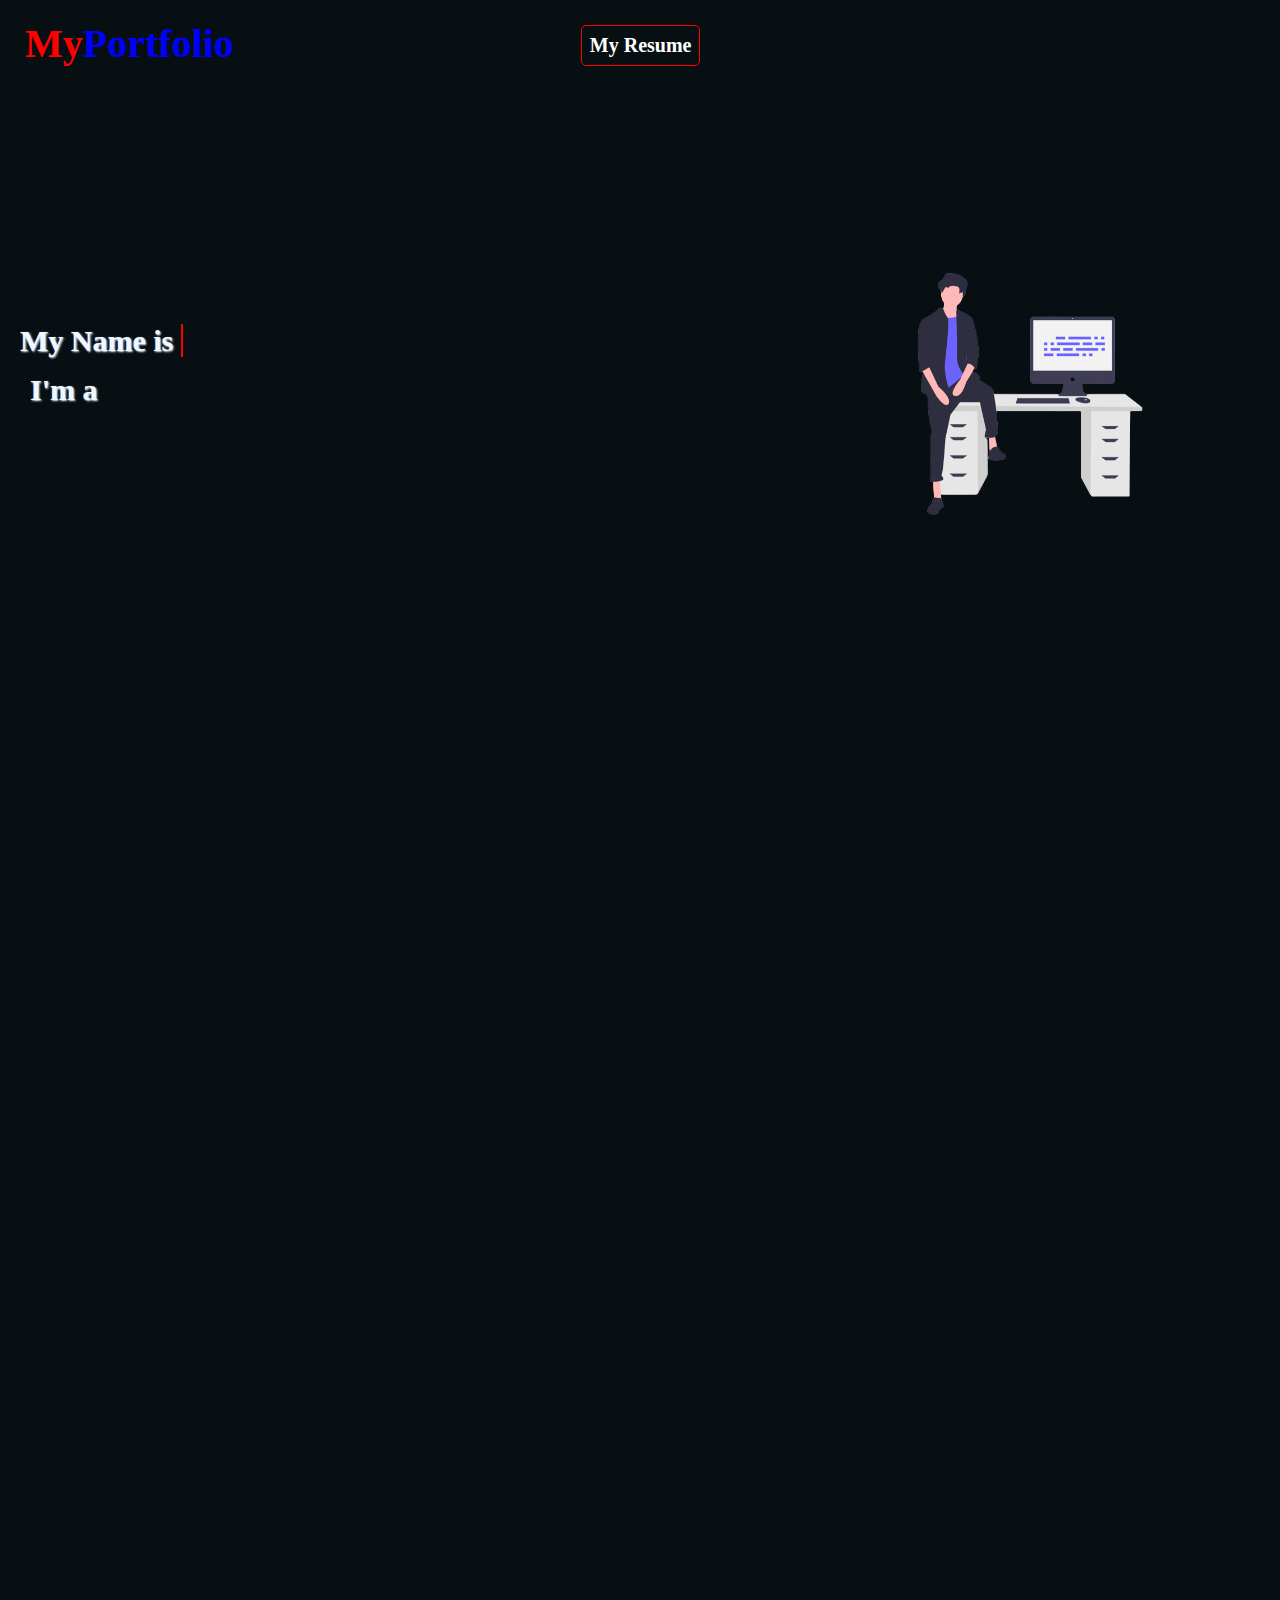
==== commit fde74961: "Website completed" ====
--- a/Web-Dev/Task-2/index.html
+++ b/Web-Dev/Task-2/index.html
@@ -17,6 +17,17 @@
               <h1><span> My</span>Portfolio</h1>
             </div>
           </a>
+
+          <div id="horizontal_nav">
+            <ul id="horizontal_menu">
+              <!-- <li><a href="#top">Top</a></li> -->
+              <li><a href="#about" class="nav_items">About</a></li>
+              <li><a href="#education" class="nav_items">Education</a></li>
+              <li><a href="#skills" class="nav_items">Skills</a></li>
+              <li><a href="#projects" class="nav_items">Projects</a></li>
+              <li><a href="#contact" class="nav_items">Contact</a></li>
+            </ul>
+          </div>
 
           <div id="nav">
             <select name="menu" id="menu" onchange="navigate()">
@@ -364,6 +375,24 @@
       }
     }
 
+    document.querySelectorAll(".nav_items").forEach((item) => {
+      item.addEventListener("click", function (e) {
+        e.preventDefault();
+        const targetId = item.getAttribute("href").substring(1);
+        const targetElement = document.getElementById(targetId);
+
+        if (targetElement) {
+          const yOffset = -50; // Adjust as needed to offset for any fixed header
+          const y =
+            targetElement.getBoundingClientRect().top +
+            window.pageYOffset +
+            yOffset;
+
+          window.scrollTo({ top: y, behavior: "smooth" });
+        }
+      });
+    });
+
     // function handleIntersection(entries, observer) {
     //   entries.forEach((entry) => {
     //     if (entry.isIntersecting) {
--- a/Web-Dev/Task-2/style.css
+++ b/Web-Dev/Task-2/style.css
@@ -3,10 +3,17 @@
     padding: 0;
     margin: 0;
     /* overflow: hidden; */
+    
+  }
+  
+  html{
+    scroll-behavior: smooth;
+    scroll-padding: 5rem;
   }
   
   body{
-  background-color: #080F13;
+    background-color: #080F13;
+    overflow-x: hidden;
 
 }
 
@@ -48,10 +55,52 @@
     color: white;
 }
 
+#horizontal_nav {
+  /* background-color: #333; Background color of the navbar */
+  color: #fff; /* Text color */
+  text-align: center; /* Center-align the links */
+}
+
+#horizontal_menu {
+  list-style: none; /* Remove list bullets */
+  padding-top: 40px;
+  padding-left: 220px;
+}
+
+#horizontal_menu li {
+  display: inline; 
+  margin: 0 10px; 
+}
+
+#horizontal_menu a {
+  text-decoration: none; 
+  color: #fff; 
+  padding: 4px;
+  font-weight: bold;
+  font-size: 22px; 
+}
+#horizontal_menu a:hover {
+  /* text-decoration: underline blue;  */
+  color: red; 
+  /* border: 1px groove blue; */
+
+  font-weight: bold;
+  font-size: 20px; 
+
+  animation: underline 0.5s ease forwards;
+}
+
+@keyframes underline {
+
+  100%{
+    text-decoration: underline blue 3px ;
+  }
+}
+
+
+
 #nav{
-    width: fit-content;
-    padding: 30px;
-    padding-left: 450px;
+    display: none;
 }
 
 #menu{
@@ -61,7 +110,7 @@
     background: transparent;
     border: 1px solid white;
     padding: 7px;
-}
+} 
 
 #resume_btn{
     color: white;
@@ -79,7 +128,7 @@
 
 #resume{
     margin-top: 25px;
-    margin-left: 350px;
+    margin-left: 220px;
 }
 
 #resume_2{
@@ -88,6 +137,7 @@
 
 #main_header{
     display: flex;
+    margin-top: 50px;
 }
 
 @media (min-aspect-ratio:16/9){
@@ -239,14 +289,8 @@
   margin-top: 160px;
   margin-bottom: 25px;
   display: flex;
-  /* opacity: 0; */
   transition: opacity 0.5s ease-in-out;
 }
-
-/* .visible {
-  opacity: 1;
-} */
-
 
 #about_txt {
   color: white;
@@ -266,19 +310,19 @@
 
 @keyframes colorChange {
   0% {
-    color: white; /* Start color */
-  }
-  25% {/* Mid color */
+    color: white; 
+  }
+  25% {
     color: lightgoldenrodyellow;
   }
   50% {
-    color: lightcyan; /* Another color */
+    color: lightcyan; 
   }
   75% {
     color: lightgrey; 
   }
   100% {
-    color: lightblue; /* Back to the start color */
+    color: lightblue; 
   }
 }
 
@@ -304,22 +348,18 @@
 }
 
 
-/* #education { */
-  /* opacity: 0; */
-  /* visibility: hidden; */
-  /* transition: opacity 1s, visibility 1s; */
-/* } */
-
-
 #education h1, #skills h1, #projects h1{
   color: red;
   text-align: center;
   font-size: 50px;
-  /* text-shadow: 2px 5px 20px; */
-  /* -webkit-text-stroke: 1px white; */
   box-shadow: 2px 5px 20px 5px blue;
   width: fit-content;
   margin-left: 550px;
+}
+
+#skills h1 {
+  margin-left: 570px;
+  margin-bottom: 50px;
 }
 
 .timeline{
@@ -339,7 +379,7 @@
   left: 55.5%;
   margin-left: -3px;
   /* z-index: -1; */
-  animation:  moveline 6s linear forwards;
+  /* animation:  moveline 6s linear forwards; */
   /* opacity: 0; */
   /* animation-delay: 23s; */
 }
@@ -678,7 +718,375 @@
 }
 
 
-
+@media screen and (max-width: 1340px){
+
+  body{
+    overflow-x: hidden;
+  }
+
+  #horizontal_nav{
+    display: none;
+  }
+
+#education h1, #projects h1, #skills h1{
+  margin-left: 400px;
+}
+
+
+  #nav{
+    /* display: block; */
+    margin-top: 30px;
+    margin-left: 350px;
+  }
+
+  #resume_btn{
+    margin-left: 100px;
+  }
+
+  #top{
+    overflow: hidden;
+  }
+
+
+  #top_header {
+    flex-direction: row;
+  }
+
+  #top_header_pt1{
+    display: flex;
+    flex-direction: row;
+  }
+
+  #logo {
+    padding-top: 20px;
+    padding-left: 25px; 
+    font-size: 20px; 
+  }
+
+
+  #menu {
+    font-size: 15px; 
+    padding: 10px;   }
+
+
+  #main_header{
+    display: flex;
+    flex-direction: row;
+  }
+
+  #header_txt {
+    width: 100%; 
+    padding: 180px 0px 5px 20px; 
+  }
+
+  #header_txt h2{
+      font-size: 30px;
+  }
+
+  .typing-text {
+    font-size: 30px;
+  }
+
+  #fixed_text {
+    font-size: 30px; 
+    font-weight: bold;
+  }
+
+  .wrapper {
+    height: auto; 
+    padding: 15px 10px; 
+    height: 48px;
+    overflow: hidden;
+  }
+  
+
+  .words span {
+    font-size: 30px; 
+    display: block;
+    height: 100%;
+    padding-left: 10px;
+    animation: dynamic_words 6s infinite;
+  }
+
+  #header_img{
+    margin-top: 100px;
+    margin-left: 50px;
+    margin-right: 100px;
+    animation: bounce 3s ease 1s infinite alternate;    
+  }
+  
+  @keyframes bounce {
+    100% {
+      margin-left: 280px;
+      opacity: 0.5;
+    }  
+  }
+  
+  #header_img img{
+    
+    width: 300px;
+    height: 300px;
+  }
+
+
+  .about {
+    margin-top: 100px;
+    margin-bottom: 25px;
+    display: flex;
+    /* opacity: 0; */
+    transition: opacity 0.5s ease-in-out;
+  }
+  
+  #about_txt {
+    color: white;
+    width: 60%;
+    text-align: left;
+    padding: 40px 40px 40px 40px;
+  }
+  
+  #about h1{
+    margin-left: 150px;
+  }
+
+  #about_txt p {
+    padding: 7px;
+    padding-top: 32px;
+    font-size: 20px;
+    text-align: center;
+   }
+
+   #my_img img{
+      width: 250px;
+      margin-top: 40px;
+   }
+  
+}
+
+
+@media screen and (max-width: 1198px){
+  #horizontal_nav{
+    display: none;
+  }
+
+  #nav{
+    /* display: block; */
+    margin-top: 30px;
+    margin-left: 200px;
+  }
+
+  #resume_btn{
+    margin-left: 50px;
+  }
+}
+@media screen and (max-width: 1083px){
+
+  body{
+    overflow-x: hidden;
+  }
+
+  #horizontal_nav{
+    display: none;
+  }
+
+  #nav{
+    display: block;
+    margin-top: 30px;
+    margin-left: 200px;
+  }
+
+  #resume_btn{
+    margin-left: 20px;
+  }
+
+  #top{
+    overflow: hidden;
+  }
+
+
+  #top_header {
+    flex-direction: row;
+  }
+
+  #top_header_pt1{
+    display: flex;
+    flex-direction: row;
+  }
+
+  #logo {
+    padding-top: 20px;
+    padding-left: 25px; 
+    font-size: 20px; 
+  }
+
+
+  #menu {
+    font-size: 15px; 
+    padding: 10px;   }
+
+
+  #main_header{
+    display: flex;
+    flex-direction: row;
+  }
+
+  #header_txt {
+    width: 100%; 
+    padding: 180px 0px 5px 20px; 
+  }
+
+  #header_txt h2{
+      font-size: 30px;
+  }
+
+  .typing-text {
+    font-size: 30px;
+  }
+
+  #fixed_text {
+    font-size: 30px; 
+    font-weight: bold;
+  }
+
+  .wrapper {
+    height: auto; 
+    padding: 15px 10px; 
+    height: 48px;
+    overflow: hidden;
+  }
+  
+
+  .words span {
+    font-size: 40px; 
+    display: block;
+    height: 100%;
+    /* padding-left: 10px; */
+    animation: dynamic_words 6s infinite;
+  }
+
+  #header_img{
+    margin-top: 100px;
+    margin-left: 60px;
+    margin-right: 100px;
+    animation: bounce 3s ease 1s infinite alternate;    
+  }
+  
+  @keyframes bounce {
+    100% {
+      margin-left: 200px;
+      opacity: 0.5;
+    }  
+  }
+  
+  #header_img img{
+    
+    width: 250px;
+    height: 250px;
+  }
+  
+}
+
+
+@media screen and (max-width: 931px){
+  #horizontal_nav{
+    display: none;
+  }
+
+  #nav{
+    display: block;
+    margin-top: 30px;
+    margin-left: 100px;
+  }
+
+  #resume_btn{
+    margin-left: 20px;
+  }
+
+  #top{
+    overflow: hidden;
+  }
+
+
+  #top_header {
+    flex-direction: row;
+  }
+
+  #top_header_pt1{
+    display: flex;
+    flex-direction: row;
+  }
+
+  #logo {
+    padding-top: 20px;
+    padding-left: 25px; 
+    font-size: 20px; 
+  }
+
+
+  #menu {
+    font-size: 15px; 
+    padding: 5px;   }
+
+
+  #main_header{
+    display: flex;
+    flex-direction: row;
+  }
+
+  #header_txt {
+    width: 100%; 
+    padding: 180px 0px 5px 30px; 
+  }
+
+  #header_txt h2{
+      font-size: 30px;
+  }
+
+  .typing-text {
+    font-size: 30px;
+  }
+
+  #fixed_text {
+    font-size: 30px; 
+    font-weight: bold;
+  }
+
+  .wrapper {
+    height: auto; 
+    padding: 15px 10px; 
+    height: 48px;
+    overflow: hidden;
+  }
+  
+
+  .words span {
+    font-size: 35px; 
+    display: block;
+    height: 100%;
+    padding-left: 5px;
+    animation: dynamic_words 6s infinite;
+  }
+
+  #header_img{
+    margin-top: 100px;
+    margin-left: 30px;
+    margin-right: 30px;
+    /* animation: bounce 3s ease 1s infinite alternate;     */
+  }
+  
+  @keyframes bounce {
+    100% {
+      margin-left: 200px;
+      opacity: 0.5;
+    }  
+  }
+  
+  #header_img img{
+    
+    width: 250px;
+    height: 250px;
+  }
+  
+}
 
 @media screen and (max-width: 768px) {
 
@@ -724,6 +1132,7 @@
   
   #my_img{
     width: fit-content;
+    margin-bottom: 40px;
   }
 
   #my_img img{
@@ -871,8 +1280,114 @@
   .cntct_form {
     max-width: 100%;
 }
-  
-}
+
+
+.contact{
+  display: flex;
+  flex-direction: column;
+  background: black;
+  padding-bottom: 400px;
+}
+
+
+.cntct_form {
+
+  width: 100%;
+  max-width: 200px;
+
+  /* background-color: #fff; */
+  padding: 10px;
+  border-radius: 5px;
+  box-shadow: 0 0 10px rgba(0, 0, 0, 0.1);
+}
+
+.cntct_details{
+  padding: 30px;
+  width: 100%;
+  /* margin-left: 100px; */
+  margin-top: 20px;
+}
+
+.cntct_info{
+  width: 100%;
+  /* background-color: lightcyan; */
+  margin-top: 30px;
+  margin-left: 0px;
+  /* padding: 10px; */
+  border-radius: 5px;
+}
+
+.icon{
+  display: flex;
+  align-items: center;
+}
+
+.icon a{
+  font-size: 19px;
+}
+
+.email img{
+  width: 25px;
+  margin-left: 5px;
+  height: auto;
+}
+
+.icon p{
+font-weight: bold;
+font-size: 19px;
+color: #fff;
+}
+
+.email p, .ph p{
+  margin-left: 10px;
+}
+
+.ph{
+margin-top: 15px;
+margin-left: 3px;
+}
+
+.ph img{
+  width: 25px;
+  height: auto;
+}
+
+.social_icons{
+  display: flex;
+  gap: 15px;
+  margin-left: 7px;
+  margin-top: 20px;
+}
+
+.social_icons a img{
+  width: 25px;
+  height: auto;
+}
+
+#fb{
+  width: 25px;
+}
+
+.cntct_details h1{
+  color: red;
+  box-shadow: 2px 2px 12px 2px #fff;
+  font-size: 30px;
+  margin-left: 60px;
+  width: fit-content;
+  padding: 5px;
+}
+
+.cntct_form h2 {
+  text-align: center;
+  font-size: 25px;
+  color: white;
+}
+  
+}
+
+
+
+/* The below media queries are just for the responsiveness of header section for mobile screens */
 
 
 @media screen and (max-width: 285px){
@@ -896,8 +1411,8 @@
     }
   
     #nav {
-      padding-top: 10px;
-      padding-left: 6px; 
+      margin-top: 10px;
+      margin-left: 6px; 
       text-align: center; 
     }
   
@@ -1002,8 +1517,8 @@
     }
   
     #nav {
-      padding-top: 16px;
-      padding-left: 15px; 
+      margin-top: 16px;
+      margin-left: 15px; 
       text-align: center; 
     }
   
@@ -1109,9 +1624,10 @@
     }
   
     #nav {
-      padding-top: 16px;
-      padding-left: 19px; 
+      margin-top: 16px;
+      margin-left: 19px; 
       text-align: center; 
+          display: block;
     }
   
     #menu {
@@ -1214,8 +1730,8 @@
     }
   
     #nav {
-      padding-top: 16px;
-      padding-left: 50px; 
+      margin-top: 16px;
+      margin-left: 50px; 
       text-align: center; 
     }
   
@@ -1323,9 +1839,10 @@
     }
   
     #nav {
-      padding-top: 16px;
-      padding-left: 100px; 
+      margin-top: 16px;
+      margin-left: 80px; 
       text-align: center; 
+      display: block;
     }
   
     #menu {
@@ -1429,8 +1946,8 @@
     }
   
     #nav {
-      padding-top: 16px;
-      padding-left: 140px; 
+      margin-top: 16px;
+      margin-left: 140px; 
       text-align: center; 
     }
   
@@ -1545,8 +2062,8 @@
     }
   
     #nav {
-      padding-top: 16px;
-      padding-left: 80px; 
+      margin-top: 16px;
+      margin-left: 80px; 
       text-align: center; 
     }
   
@@ -1647,8 +2164,8 @@
     }
   
     #nav {
-      padding-top: 16px;
-      padding-left: 110px; 
+      margin-top: 16px;
+      margin-left: 110px; 
       text-align: center; 
     }
   
@@ -1750,8 +2267,8 @@
     }
   
     #nav {
-      padding-top: 16px;
-      padding-left: 130px; 
+      margin-top: 16px;
+      margin-left: 130px; 
       text-align: center; 
     }
   
@@ -1853,9 +2370,10 @@
     }
   
     #nav {
-      padding-top: 16px;
-      padding-left: 150px; 
+      margin-top: 16px;
+      margin-left: 150px; 
       text-align: center; 
+      
     }
   
     #menu {
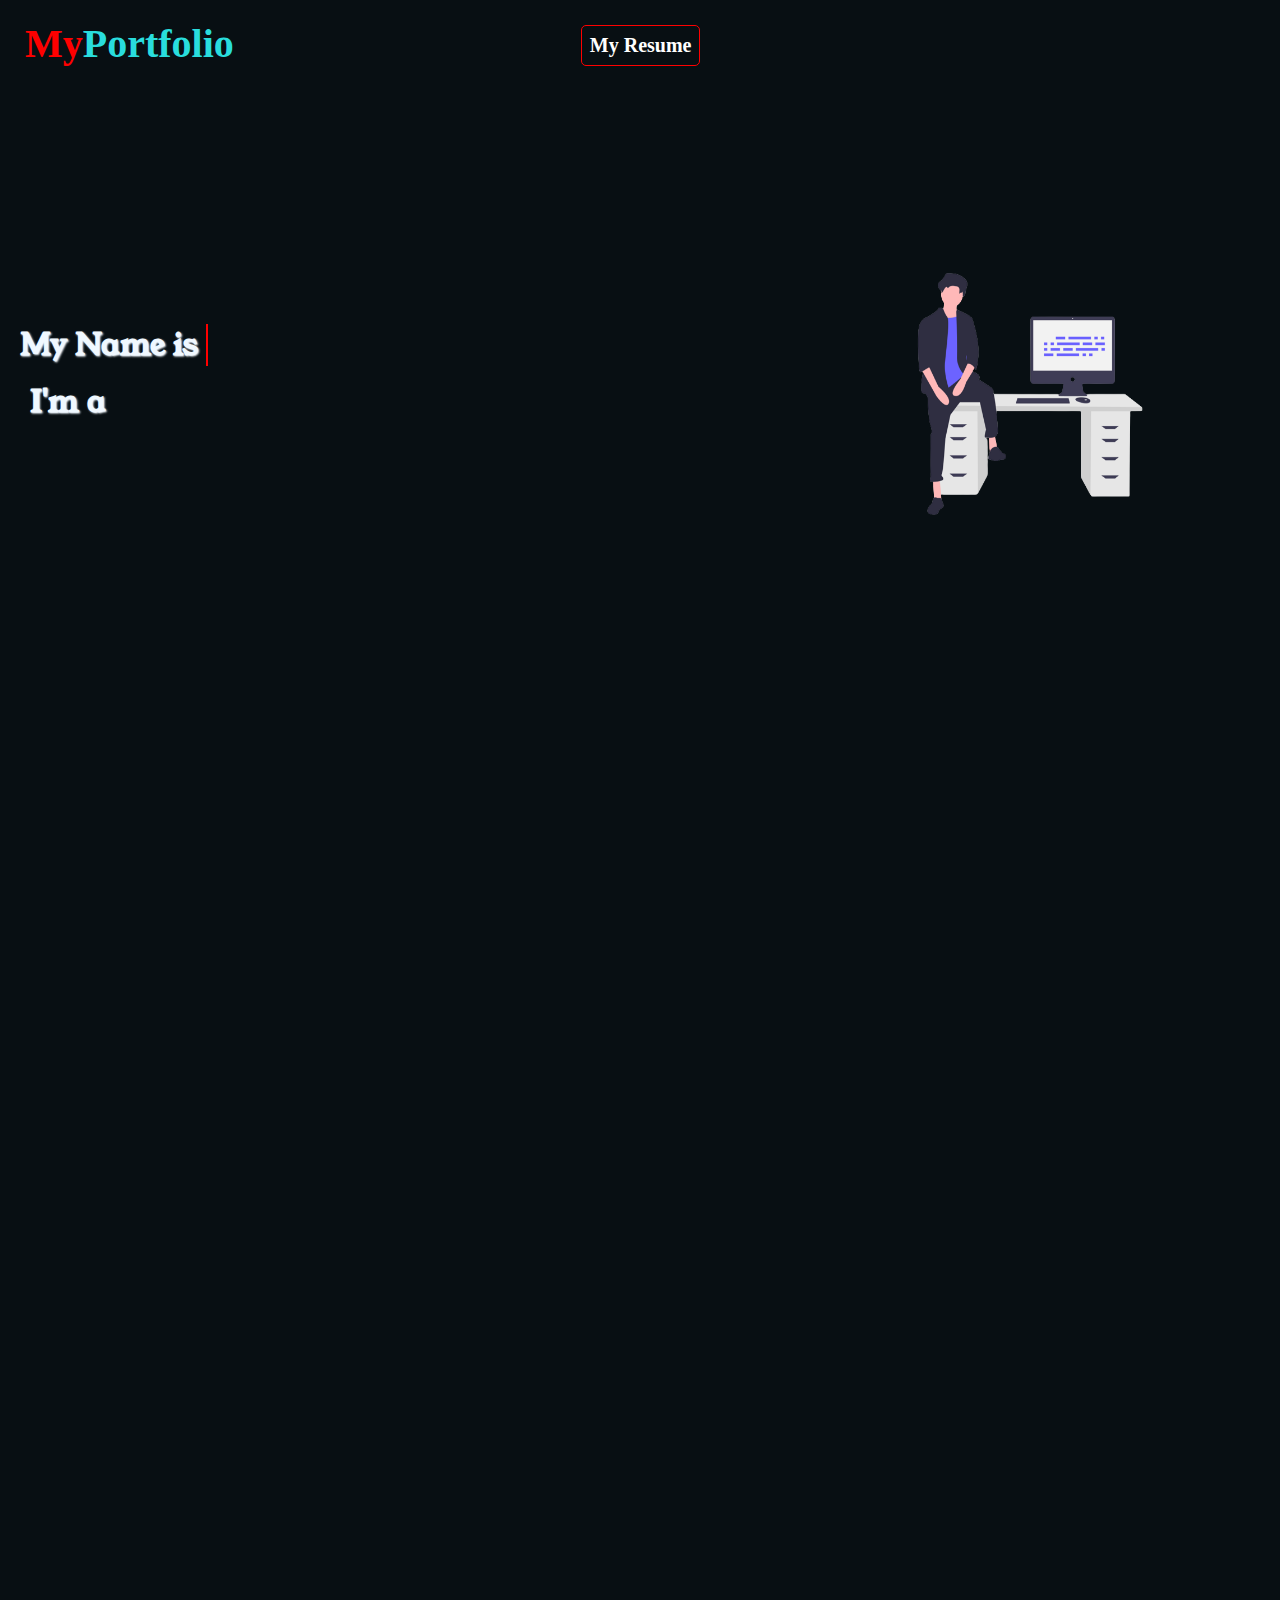
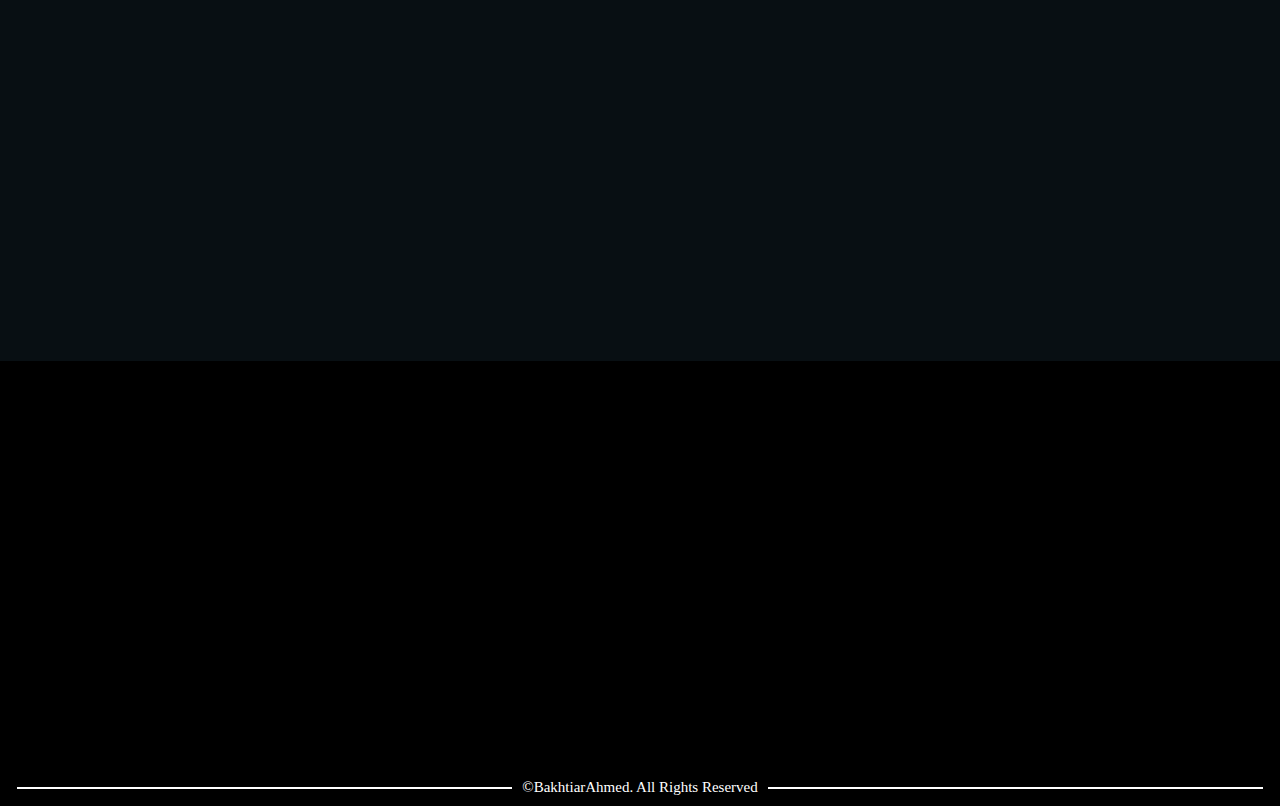
==== commit b0c1a4dd: "some changes in font and color + copyright added in footer" ====
--- a/Web-Dev/Task-2/index.html
+++ b/Web-Dev/Task-2/index.html
@@ -3,9 +3,10 @@
   <head>
     <meta charset="UTF-8" />
     <meta name="viewport" content="width=device-width, initial-scale=1.0" />
-    <title>Task 2</title>
+    <title>Bakhtiar Ahmed</title>
     <link rel="stylesheet" href="style.css" />
     <link rel="stylesheet" href="https://unpkg.com/aos@next/dist/aos.css" />
+    <link rel="shortcut icon" href="site_icon.png" type="image/x-icon" />
   </head>
   <body>
     <header id="top">
@@ -20,7 +21,6 @@
 
           <div id="horizontal_nav">
             <ul id="horizontal_menu">
-              <!-- <li><a href="#top">Top</a></li> -->
               <li><a href="#about" class="nav_items">About</a></li>
               <li><a href="#education" class="nav_items">Education</a></li>
               <li><a href="#skills" class="nav_items">Skills</a></li>
@@ -320,6 +320,10 @@
       </div>
     </section>
 
+    <footer>
+      <div id="copyright">&copy;BakhtiarAhmed. All Rights Reserved</div>
+    </footer>
+
     <script src="https://unpkg.com/aos@next/dist/aos.js"></script>
     <script>
       AOS.init({
@@ -330,26 +334,6 @@
   </body>
 
   <script>
-    // function isElementInViewport(el) {
-    //   const rect = el.getBoundingClientRect();
-    //   return (
-    //     rect.top >= 0 &&
-    //     rect.left >= 0 &&
-    //     rect.bottom <=
-    //       (window.innerHeight || document.documentElement.clientHeight) &&
-    //     rect.right <=
-    //       (window.innerWidth || document.documentElement.clientWidth)
-    //   );
-    // }
-
-    // function handleScroll() {
-    //   const aboutSection = document.querySelector(".about");
-    //   if (isElementInViewport(aboutSection)) {
-    //     aboutSection.classList.add("visible");
-    //     window.removeEventListener("scroll", handleScroll);
-    //   }
-    // }
-
     window.addEventListener("scroll", handleScroll);
 
     document.querySelectorAll(".nav_items").forEach((item) => {
@@ -374,83 +358,5 @@
         });
       }
     }
-
-    document.querySelectorAll(".nav_items").forEach((item) => {
-      item.addEventListener("click", function (e) {
-        e.preventDefault();
-        const targetId = item.getAttribute("href").substring(1);
-        const targetElement = document.getElementById(targetId);
-
-        if (targetElement) {
-          const yOffset = -50; // Adjust as needed to offset for any fixed header
-          const y =
-            targetElement.getBoundingClientRect().top +
-            window.pageYOffset +
-            yOffset;
-
-          window.scrollTo({ top: y, behavior: "smooth" });
-        }
-      });
-    });
-
-    // function handleIntersection(entries, observer) {
-    //   entries.forEach((entry) => {
-    //     if (entry.isIntersecting) {
-    //       entry.target.style.display = "block";
-    //       observer.unobserve(entry.target);
-    //     }
-    //   });
-    // }
-
-    // function handleIntersection(entries, observer) {
-    //   entries.forEach((entry) => {
-    //     if (entry.isIntersecting) {
-    //       entry.target.style.opacity = "1";
-    //       entry.target.style.visibility = "visible";
-    //       observer.unobserve(entry.target);
-    //     }
-    //   });
-    // }
-
-    // const educationSection = document.getElementById("education");
-    // const observer = new IntersectionObserver(handleIntersection, {
-    //   root: null,
-    //   rootMargin: "0px",
-    //   threshold: 0.5,
-    // });
-
-    // observer.observe(educationSection);
-
-    // function isElementInView(element) {
-    //   var rect = element.getBoundingClientRect();
-    //   return (
-    //     rect.top >= 0 &&
-    //     rect.left >= 0 &&
-    //     rect.bottom <=
-    //       (window.innerHeight || document.documentElement.clientHeight) &&
-    //     rect.right <=
-    //       (window.innerWidth || document.documentElement.clientWidth)
-    //   );
-    // }
-
-    // var skillsSection = document.querySelector(".skills");
-    // var skillItems = document.querySelectorAll(".skill");
-
-    // function fadeInSkillsOnScroll() {
-    //   if (isElementInView(skillsSection)) {
-    //     skillsSection.style.opacity = 1;
-    //     skillItems.forEach(function (item, index) {
-    //       setTimeout(function () {
-    //         item.style.opacity = 1;
-    //       }, index * 300);
-    //     });
-
-    //     window.removeEventListener("scroll", fadeInSkillsOnScroll);
-    //   }
-    // }
-
-    // window.addEventListener("scroll", fadeInSkillsOnScroll);
-
-    // fadeInSkillsOnScroll();
   </script>
 </html>
--- a/Web-Dev/Task-2/style.css
+++ b/Web-Dev/Task-2/style.css
@@ -1,4 +1,4 @@
-@import url('https://fonts.googleapis.com/css2?family=Oswald:wght@700&family=Roboto+Slab:wght@800&family=Signika:wght@700&display=swap');
+@import url('https://fonts.googleapis.com/css2?family=Young+Serif&display=swap');
 *{
     padding: 0;
     margin: 0;
@@ -24,7 +24,7 @@
 #top_header{
     display: flex;
     flex-direction: row;
-    /* position: fixed; */
+    
 }
 
 #top_header_pt1{
@@ -40,7 +40,7 @@
 }
 
 #logo:hover{
-    color: blue
+    color: rgb(41, 221, 221);
 }
 
 #logo span{
@@ -56,13 +56,13 @@
 }
 
 #horizontal_nav {
-  /* background-color: #333; Background color of the navbar */
-  color: #fff; /* Text color */
-  text-align: center; /* Center-align the links */
+  
+  color: #fff; 
+  text-align: center; 
 }
 
 #horizontal_menu {
-  list-style: none; /* Remove list bullets */
+  list-style: none; 
   padding-top: 40px;
   padding-left: 220px;
 }
@@ -77,13 +77,10 @@
   color: #fff; 
   padding: 4px;
   font-weight: bold;
-  font-size: 22px; 
+  font-size: 20px; 
 }
 #horizontal_menu a:hover {
-  /* text-decoration: underline blue;  */
   color: red; 
-  /* border: 1px groove blue; */
-
   font-weight: bold;
   font-size: 20px; 
 
@@ -163,22 +160,19 @@
 #header_txt{
     display: flex;
     flex-direction: column;
-    /* width: 80%; */
     color: aliceblue;
     text-shadow:  1px 1px 2px;
     padding: 150px 20px 30px 70px;
-    /* font-family: 'Oswald', sans-serif; */
-    /* font-family: 'Signika', sans-serif; */
     font-size: 20px;
+    font-family: 'Young Serif', serif;;
 }
 
 .typing-text {
     position: relative;
-    font-size: 60px;
+    font-size: 50px;
+    font-weight: 100;
     white-space : nowrap;
     color: rgb(0,0,0,0);
-    /* -webkit-text-stroke: 1px black; */
-
   }
   
   .typing-text::before{
@@ -205,7 +199,7 @@
   }
 
   #fixed_text{
-    font-size: 45px;
+    font-size: 40px;
   }
 
   .wrapper{
@@ -220,10 +214,10 @@
   }
   .words span{
     display: block;
-    font-size: 50px;
-    color: blue;
-    -webkit-text-stroke: 1px black;
-    font-weight: bold;
+    font-size: 40px;
+    color: rgb(41, 221, 221);
+    /* -webkit-text-stroke: 1px black; */
+    font-weight: 200;
     height: 100%;
     padding-left: 10px;
     animation: dynamic_words 6s infinite;
@@ -333,13 +327,12 @@
   margin-left: 290px;
   text-align: center;
   font-size: 50px;
-  box-shadow: 2px 5px 20px 5px blue;
+  box-shadow: 2px 5px 20px 5px rgb(41, 221, 221);
 }
 
 
 #my_img img{
   margin-top: 70px;
-  /* background-color: rgba(241, 243, 245, 0.986); */
   width: 260px;
   height: auto;
   border-radius: 100%;
@@ -352,7 +345,7 @@
   color: red;
   text-align: center;
   font-size: 50px;
-  box-shadow: 2px 5px 20px 5px blue;
+  box-shadow: 2px 5px 20px 5px rgb(41, 221, 221);
   width: fit-content;
   margin-left: 550px;
 }
@@ -378,54 +371,16 @@
   top: 0;
   left: 55.5%;
   margin-left: -3px;
-  /* z-index: -1; */
-  /* animation:  moveline 6s linear forwards; */
-  /* opacity: 0; */
-  /* animation-delay: 23s; */
-}
-/* 
-@keyframes moveline {
-    0%{
-      height: 0;
-      opacity: 1;
-    }
-    100%{
-      height: 100;
-      opacity: 1;
-    }
-} */
+}
 
 .container{
   padding: 10px 30px;
   position: relative;
   width: 50%;
-  /* background: lightblue; */
   top: 12px;
-  /* animation: movedown 3s linear forwards; */
-  /* opacity: 0; */
-}
-
-/* @keyframes movedown{
-  0%{
-    opacity: 1;
-    transform: translateY(-30px);
-  }
-  100%{
-    opacity: 1;
-    transform: translateY(0px);
-  }
-} */
-
-/* .container:nth-child(1){
-  animation-delay: 24s;
-}
-
-.container:nth-child(2){
-  animation-delay: 26s;
-}
-.container:nth-child(3){
-  animation-delay: 27s;
-} */
+
+}
+
 
 .text-box{
   padding: 40px 30px;
@@ -438,7 +393,7 @@
 }
 
 .text-box p{
-  color: blue;
+  color: rgb(82, 226, 231);
   font-weight: bold;
   padding: 10px 0px;
 }
@@ -474,7 +429,6 @@
   width: 0;
   position: absolute;
   top: 40%;
-  /* z-index: 1; */
   border-top: 15px solid transparent;
   border-bottom: 15px solid transparent;
   border-left: 15px solid white;
@@ -486,7 +440,6 @@
   width: 0;
   position: absolute;
   top: 40%;
-  /* z-index: 1; */
   border-top: 15px solid transparent;
   border-bottom: 15px solid transparent;
   border-right: 15px solid white;
@@ -503,14 +456,12 @@
   display: grid;
   grid-template-columns: 20% 20% 20% 20% 20%;
   place-items: center;
-  /* opacity: 0;  */
 }
 
 .skill {
   flex: 1;
   text-align: center;
   transition: opacity 1s ease; 
-  /* opacity: 0;  */
   display: flex;
   flex-direction: column;
   align-items: center;
@@ -588,8 +539,6 @@
   width: 100%;
   max-width: 300px;
   margin: 0 auto;
-
-  /* background-color: #fff; */
   padding: 20px;
   border-radius: 5px;
   box-shadow: 0 0 10px rgba(0, 0, 0, 0.1);
@@ -598,16 +547,13 @@
 .cntct_details{
   padding: 50px;
   width: 100%;
-  /* margin-left: 100px; */
   margin-top: 30px;
 }
 
 .cntct_info{
   width: 100%;
-  /* background-color: lightcyan; */
   margin-top: 50px;
   margin-left: 20px;
-  /* padding: 10px; */
   border-radius: 5px;
 }
 
@@ -669,7 +615,6 @@
   margin-left: 30px;
   width: fit-content;
   padding: 5px;
-  /* background-color: ; */
   text-align: center;
 }
 
@@ -717,6 +662,26 @@
   background-color: #2675b7;
 }
 
+#copyright {
+  display: flex;
+  align-items: center;
+  justify-content: center;
+  padding: 7px;
+  background-color: black;
+  font-size: 15px;
+  color: white;
+}
+
+#copyright:before,
+#copyright:after {
+  content: '';
+  flex: 1;
+  height: 2px;
+  background-color: white;
+  margin: 10px 10px;
+}
+
+
 
 @media screen and (max-width: 1340px){
 
@@ -1086,6 +1051,7 @@
     height: 250px;
   }
   
+
 }
 
 @media screen and (max-width: 768px) {
@@ -1096,7 +1062,7 @@
   } */
 
   .about {
-    margin-top: 60px;
+    margin-top: 90px;
     margin-bottom: 15px;
     display: flex;
     flex-direction: column;
@@ -1123,7 +1089,7 @@
   #about_txt h1 {
     color: red;
     width: fit-content;
-    margin-left: 130px;
+    margin-left: 110px;
     margin-bottom: 10px;
     text-align: center;
     font-size: 35px;
@@ -1176,12 +1142,12 @@
     margin-bottom: 10px;
    }
 
-   .right{
+   .right, .left{
     left: 0;
    }
 
    .left img, .right img{
-    left: 10px;
+    left: 17px;
    }
 
    #left_arrow, #right_arrow{
@@ -1191,7 +1157,7 @@
    }
 
    #skills h1{
-     margin-left: 130px;
+     margin-left: 110px;
      margin-top: 30px;
      font-size: 35px;
      width: fit-content;
@@ -1227,7 +1193,7 @@
   }
   
   #projects h1{
-   margin-left: 120px;
+   margin-left: 75px;
    margin-top: 30px;
    font-size: 35px;
    width: fit-content;
@@ -1247,7 +1213,7 @@
     border-radius: 10px;
     text-align: center;
     margin: 40px;
-    padding: 20px;
+    padding: 10px;
     padding-top: 20px;
     background-color: rgb(0, 0, 0);
   }
@@ -1263,18 +1229,18 @@
     font-weight: bold;
     padding-top: 15px;
     padding-bottom: 30px;
-    font-size: 15px;
+    font-size: 14px;
   }
   
   .project a{
     color: white;
-    font-size: 15px;
+    font-size: 14px;
   }
   
   .project a span{
     color: blue;
     font-weight: bold;
-    font-size: 14px;
+    font-size: 13px;
   }
   
   .cntct_form {
@@ -1286,7 +1252,6 @@
   display: flex;
   flex-direction: column;
   background: black;
-  padding-bottom: 400px;
 }
 
 
@@ -1323,23 +1288,23 @@
 }
 
 .icon a{
-  font-size: 19px;
+  font-size: 16px;
 }
 
 .email img{
-  width: 25px;
+  width: 22px;
   margin-left: 5px;
   height: auto;
 }
 
 .icon p{
 font-weight: bold;
-font-size: 19px;
+font-size: 16px;
 color: #fff;
 }
 
 .email p, .ph p{
-  margin-left: 10px;
+  margin-left: 5px;
 }
 
 .ph{
@@ -1348,14 +1313,14 @@
 }
 
 .ph img{
-  width: 25px;
+  width: 22px;
   height: auto;
 }
 
 .social_icons{
   display: flex;
   gap: 15px;
-  margin-left: 7px;
+  margin-left: 5px;
   margin-top: 20px;
 }
 
@@ -1372,7 +1337,7 @@
   color: red;
   box-shadow: 2px 2px 12px 2px #fff;
   font-size: 30px;
-  margin-left: 60px;
+  margin-left: 25px;
   width: fit-content;
   padding: 5px;
 }
@@ -1383,6 +1348,13 @@
   color: white;
 }
   
+footer{
+  /* padding-bottom: 100px; */
+  padding-top: 50px;
+  background-color: black;
+}
+
+
 }
 
 
